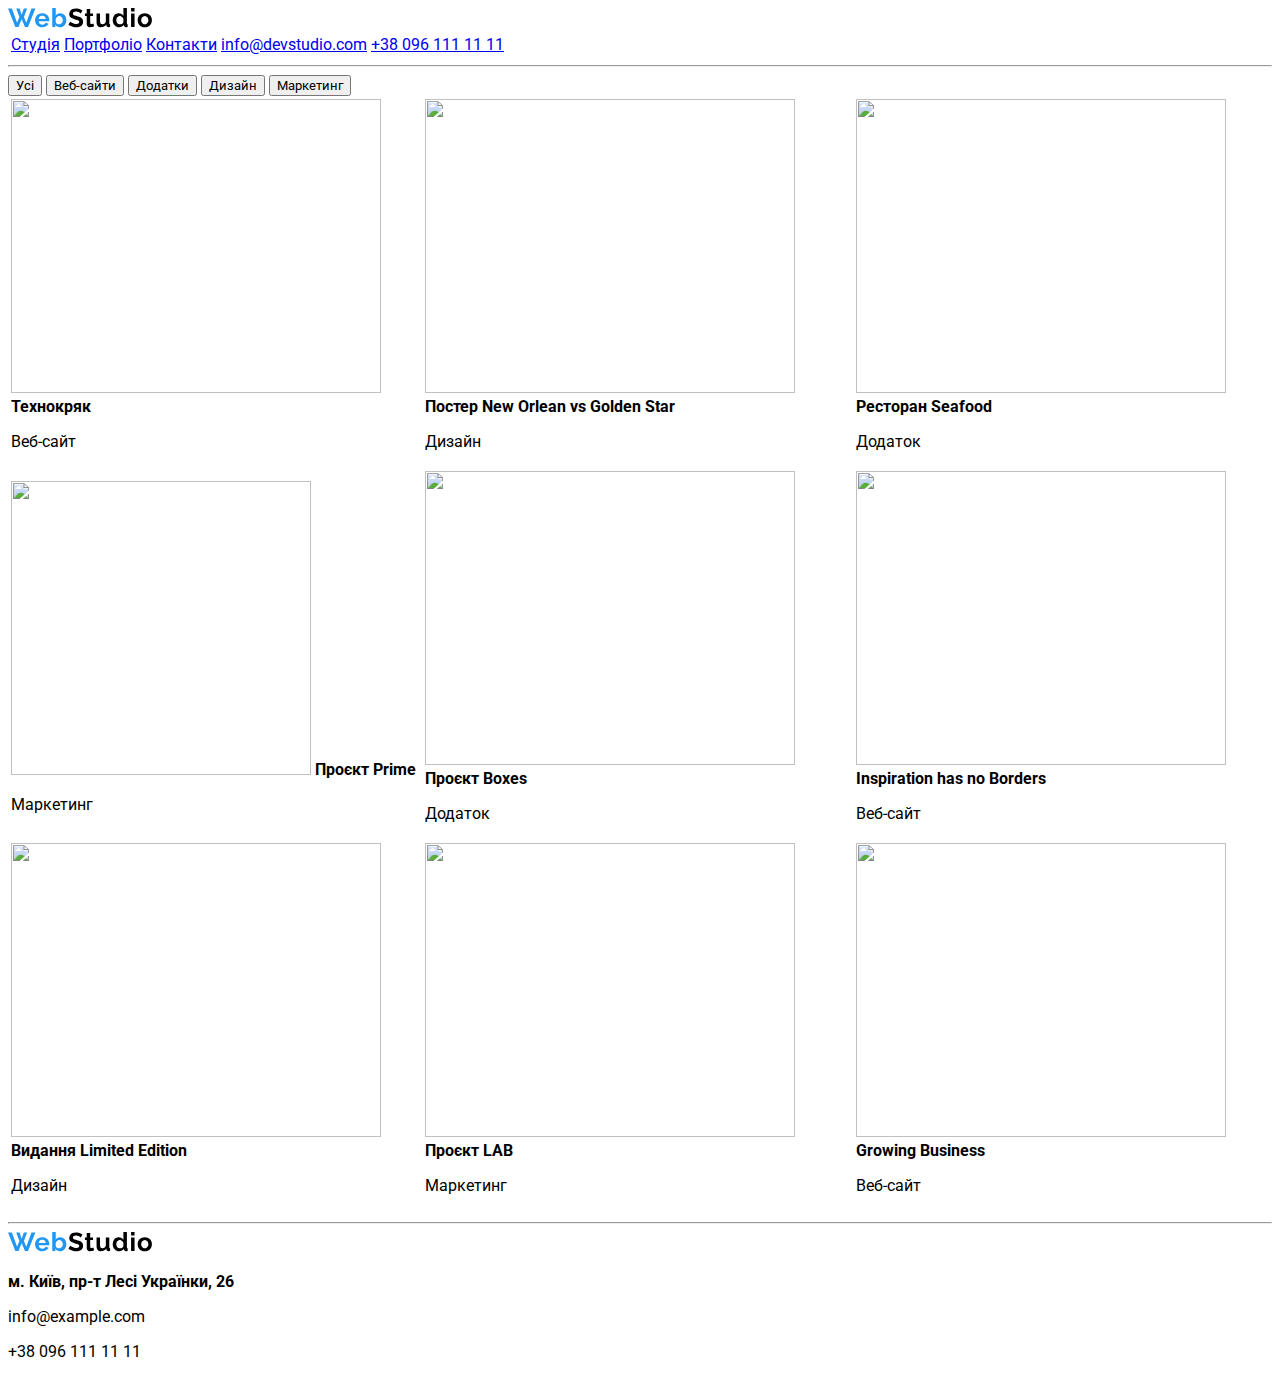
==== portfolio.html @ 44b2e714 ".." ====
<!DOCTYPE html>
<html lang="en">
<head>
    <meta charset="UTF-8">
    <meta name="viewport" content="width=device-width, initial-scale=1.0">
    <title>Document</title>
    <link rel="stylesheet" href="style.css">
    <link rel="preconnect" href="https://fonts.googleapis.com">
    <link rel="preconnect" href="https://fonts.gstatic.com" crossorigin>
    <link href="https://fonts.googleapis.com/css2?family=Roboto:ital,wght@0,500;0,700;1,400&display=swap" rel="stylesheet">
</head>
<body>
    <header>
        <svg width="144" height="20" viewBox="0 0 144 20" fill="none" xmlns="http://www.w3.org/2000/svg">
          <path d="M8.242 0.592H11.57L13.676 6.702L15.808 0.592H19.11L15.938 8.99L18.278 14.866L23.504 0.539999H27.404L20.02 19H16.926L13.676 11.252L10.452 19H7.358L0 0.539999H3.848L9.1 14.866L11.388 8.99L8.242 0.592ZM34.227 19.26C33.135 19.26 32.147 19.078 31.263 18.714C30.379 18.3327 29.625 17.8213 29.001 17.18C28.377 16.5213 27.8916 15.776 27.545 14.944C27.2156 14.0947 27.051 13.202 27.051 12.266C27.051 10.966 27.337 9.77867 27.909 8.704C28.4983 7.62933 29.3303 6.77133 30.405 6.13C31.497 5.47133 32.7796 5.142 34.253 5.142C35.7436 5.142 37.0176 5.47133 38.075 6.13C39.1323 6.77133 39.9383 7.62933 40.493 8.704C41.065 9.76133 41.351 10.9053 41.351 12.136C41.351 12.344 41.3423 12.5607 41.325 12.786C41.3076 12.994 41.2903 13.1673 41.273 13.306H30.743C30.8123 13.9993 31.0116 14.606 31.341 15.126C31.6876 15.646 32.121 16.0447 32.641 16.322C33.1783 16.582 33.7503 16.712 34.357 16.712C35.0503 16.712 35.7003 16.5473 36.307 16.218C36.931 15.8713 37.3556 15.4207 37.581 14.866L40.571 15.698C40.2416 16.3913 39.765 17.0067 39.141 17.544C38.5343 18.0813 37.815 18.506 36.983 18.818C36.151 19.1127 35.2323 19.26 34.227 19.26ZM30.665 11.096H37.789C37.7196 10.4027 37.5203 9.80467 37.191 9.302C36.879 8.782 36.463 8.38333 35.943 8.106C35.423 7.81133 34.8423 7.664 34.201 7.664C33.577 7.664 33.005 7.81133 32.485 8.106C31.9823 8.38333 31.5663 8.782 31.237 9.302C30.925 9.80467 30.7343 10.4027 30.665 11.096ZM52.0014 19.26C50.9614 19.26 50.0341 19.026 49.2194 18.558C48.4048 18.09 47.7634 17.4487 47.2954 16.634V19H44.2534V0.0199995H47.7374V7.768C48.2228 6.95333 48.8554 6.312 49.6354 5.844C50.4328 5.376 51.3601 5.142 52.4174 5.142C53.3014 5.142 54.1074 5.33267 54.8354 5.714C55.5634 6.078 56.1874 6.58933 56.7074 7.248C57.2448 7.90667 57.6521 8.66067 57.9294 9.51C58.2241 10.3593 58.3714 11.2693 58.3714 12.24C58.3714 13.2107 58.2068 14.1207 57.8774 14.97C57.5654 15.8193 57.1234 16.5733 56.5514 17.232C55.9794 17.8733 55.3034 18.376 54.5234 18.74C53.7608 19.0867 52.9201 19.26 52.0014 19.26ZM51.0394 16.296C51.5941 16.296 52.0968 16.192 52.5474 15.984C53.0154 15.7587 53.4141 15.464 53.7434 15.1C54.0901 14.736 54.3501 14.3113 54.5234 13.826C54.7141 13.3233 54.8094 12.8033 54.8094 12.266C54.8094 11.5207 54.6534 10.836 54.3414 10.212C54.0468 9.57067 53.6308 9.05933 53.0934 8.678C52.5734 8.29667 51.9581 8.106 51.2474 8.106C50.7448 8.106 50.2594 8.22733 49.7914 8.47C49.3408 8.69533 48.9334 9.00733 48.5694 9.406C48.2228 9.80467 47.9454 10.2553 47.7374 10.758V14.008C47.8414 14.3547 48.0061 14.6667 48.2314 14.944C48.4741 15.2213 48.7514 15.464 49.0634 15.672C49.3754 15.8627 49.6961 16.0187 50.0254 16.14C50.3721 16.244 50.7101 16.296 51.0394 16.296Z" fill="#2196F3"/>
          <path d="M72.8479 5.376C72.7266 5.25467 72.5013 5.09 72.1719 4.882C71.8599 4.674 71.4699 4.47467 71.0019 4.284C70.5513 4.09333 70.0573 3.92867 69.5199 3.79C68.9826 3.634 68.4366 3.556 67.8819 3.556C66.9113 3.556 66.1746 3.738 65.6719 4.102C65.1866 4.466 64.9439 4.97733 64.9439 5.636C64.9439 6.13867 65.0999 6.53733 65.4119 6.832C65.7239 7.12667 66.1919 7.378 66.8159 7.586C67.4399 7.794 68.2199 8.01933 69.1559 8.262C70.3693 8.55667 71.4179 8.92067 72.3019 9.354C73.2033 9.77 73.8879 10.3247 74.3559 11.018C74.8413 11.694 75.0839 12.5953 75.0839 13.722C75.0839 14.71 74.9019 15.5593 74.5379 16.27C74.1739 16.9633 73.6713 17.5267 73.0299 17.96C72.3886 18.3933 71.6606 18.714 70.8459 18.922C70.0313 19.1127 69.1646 19.208 68.2459 19.208C67.3273 19.208 66.4086 19.1127 65.4899 18.922C64.5713 18.7313 63.6873 18.4627 62.8379 18.116C61.9886 17.752 61.2086 17.3187 60.4979 16.816L62.0839 13.722C62.2399 13.878 62.5173 14.086 62.9159 14.346C63.3146 14.5887 63.7999 14.84 64.3719 15.1C64.9439 15.3427 65.5679 15.5507 66.2439 15.724C66.9199 15.8973 67.6046 15.984 68.2979 15.984C69.2686 15.984 70.0053 15.8193 70.5079 15.49C71.0106 15.1607 71.2619 14.6927 71.2619 14.086C71.2619 13.5313 71.0626 13.098 70.6639 12.786C70.2653 12.474 69.7106 12.2053 68.9999 11.98C68.2893 11.7373 67.4486 11.4773 66.4779 11.2C65.3166 10.8707 64.3459 10.5067 63.5659 10.108C62.7859 9.692 62.2053 9.172 61.8239 8.548C61.4426 7.924 61.2519 7.144 61.2519 6.208C61.2519 4.94267 61.5466 3.88533 62.1359 3.036C62.7426 2.16933 63.5573 1.51933 64.5799 1.086C65.6026 0.635333 66.7379 0.409999 67.9859 0.409999C68.8526 0.409999 69.6673 0.505332 70.4299 0.695999C71.2099 0.886666 71.9379 1.138 72.6139 1.45C73.2899 1.762 73.8966 2.1 74.4339 2.464L72.8479 5.376ZM86.0966 18.298C85.8019 18.4193 85.4466 18.558 85.0306 18.714C84.6146 18.87 84.1639 18.9913 83.6786 19.078C83.2106 19.182 82.7339 19.234 82.2486 19.234C81.6072 19.234 81.0179 19.1213 80.4806 18.896C79.9432 18.6707 79.5099 18.3153 79.1806 17.83C78.8686 17.3273 78.7126 16.6773 78.7126 15.88V8.054H76.9186V5.376H78.7126V0.956H82.1966V5.376H85.0566V8.054H82.1966V14.71C82.2139 15.178 82.3439 15.516 82.5866 15.724C82.8292 15.932 83.1326 16.036 83.4966 16.036C83.8606 16.036 84.2159 15.9753 84.5626 15.854C84.9092 15.7327 85.1866 15.6287 85.3946 15.542L86.0966 18.298ZM88.5611 13.904V5.376H92.0451V13.15C92.0451 14.19 92.2357 14.9787 92.6171 15.516C92.9984 16.036 93.5617 16.296 94.3071 16.296C94.7577 16.296 95.1997 16.2093 95.6331 16.036C96.0837 15.8453 96.4911 15.568 96.8551 15.204C97.2364 14.84 97.5571 14.3807 97.8171 13.826V5.376H101.301V15.1C101.301 15.464 101.362 15.724 101.483 15.88C101.622 16.036 101.838 16.1313 102.133 16.166V19C101.786 19.052 101.492 19.0867 101.249 19.104C101.024 19.1387 100.816 19.156 100.625 19.156C100.001 19.156 99.4897 19.0173 99.0911 18.74C98.7097 18.4453 98.4844 18.0467 98.4151 17.544L98.3371 16.452C97.7304 17.3707 96.9504 18.0727 95.9971 18.558C95.0437 19.026 93.9951 19.26 92.8511 19.26C91.4471 19.26 90.3811 18.8093 89.6531 17.908C88.9251 16.9893 88.5611 15.6547 88.5611 13.904ZM104.711 12.188C104.711 10.8707 104.971 9.68333 105.491 8.626C106.011 7.55133 106.731 6.702 107.649 6.078C108.568 5.454 109.617 5.142 110.795 5.142C111.801 5.142 112.702 5.39333 113.499 5.896C114.314 6.38133 114.947 7.00533 115.397 7.768V0.0199995H118.881V15.1C118.881 15.464 118.942 15.724 119.063 15.88C119.185 16.036 119.393 16.1313 119.687 16.166V19C119.081 19.1213 118.587 19.182 118.205 19.182C117.581 19.182 117.061 19.026 116.645 18.714C116.247 18.402 116.021 17.9947 115.969 17.492L115.917 16.634C115.415 17.4833 114.73 18.1333 113.863 18.584C113.014 19.0347 112.121 19.26 111.185 19.26C110.249 19.26 109.383 19.078 108.585 18.714C107.805 18.35 107.121 17.8473 106.531 17.206C105.959 16.5647 105.509 15.8193 105.179 14.97C104.867 14.1033 104.711 13.176 104.711 12.188ZM115.397 14.008V10.758C115.224 10.2553 114.947 9.80467 114.565 9.406C114.184 9.00733 113.759 8.69533 113.291 8.47C112.823 8.22733 112.355 8.106 111.887 8.106C111.35 8.106 110.865 8.21867 110.431 8.444C109.998 8.66933 109.617 8.97267 109.287 9.354C108.975 9.73533 108.733 10.1773 108.559 10.68C108.403 11.1827 108.325 11.7113 108.325 12.266C108.325 12.8207 108.412 13.3493 108.585 13.852C108.776 14.3373 109.045 14.762 109.391 15.126C109.738 15.49 110.137 15.776 110.587 15.984C111.055 16.192 111.558 16.296 112.095 16.296C112.425 16.296 112.754 16.244 113.083 16.14C113.43 16.0187 113.751 15.8627 114.045 15.672C114.357 15.464 114.626 15.2213 114.851 14.944C115.094 14.6493 115.276 14.3373 115.397 14.008ZM123.081 19V5.376H126.565V19H123.081ZM123.081 3.478V0.0199995H126.565V3.478H123.081ZM136.78 19.26C135.671 19.26 134.674 19.078 133.79 18.714C132.906 18.3327 132.152 17.8127 131.528 17.154C130.921 16.4953 130.453 15.7413 130.124 14.892C129.795 14.0427 129.63 13.15 129.63 12.214C129.63 11.2607 129.795 10.3593 130.124 9.51C130.453 8.66067 130.921 7.90667 131.528 7.248C132.152 6.58933 132.906 6.078 133.79 5.714C134.674 5.33267 135.671 5.142 136.78 5.142C137.889 5.142 138.877 5.33267 139.744 5.714C140.628 6.078 141.382 6.58933 142.006 7.248C142.63 7.90667 143.098 8.66067 143.41 9.51C143.739 10.3593 143.904 11.2607 143.904 12.214C143.904 13.15 143.739 14.0427 143.41 14.892C143.098 15.7413 142.63 16.4953 142.006 17.154C141.399 17.8127 140.654 18.3327 139.77 18.714C138.886 19.078 137.889 19.26 136.78 19.26ZM133.218 12.214C133.218 13.0113 133.374 13.722 133.686 14.346C133.998 14.9527 134.423 15.4293 134.96 15.776C135.497 16.1227 136.104 16.296 136.78 16.296C137.439 16.296 138.037 16.1227 138.574 15.776C139.111 15.412 139.536 14.9267 139.848 14.32C140.177 13.696 140.342 12.9853 140.342 12.188C140.342 11.408 140.177 10.706 139.848 10.082C139.536 9.458 139.111 8.97267 138.574 8.626C138.037 8.27933 137.439 8.106 136.78 8.106C136.104 8.106 135.497 8.288 134.96 8.652C134.423 8.99867 133.998 9.484 133.686 10.108C133.374 10.7147 133.218 11.4167 133.218 12.214Z" fill="black"/>
          </svg>
        <nav>
          <table>
            <tr>
              <td>
          <a href="/index.html">Студія</a>
        </td>
        <td>
          <a href="#">Портфоліо</a>
        </td>
        <td>
          <a href="#">Контакти</a>
        </td>
        <td>
            <a href="#">info@devstudio.com</a>
        </td>
        <td>
            <a href="#">+38 096 111 11 11</a>
        </td>
        </tr>
          </table>
          <hr>
      </nav>
    </header>
    <main>
        <section>
            <button>Усі</button>
            <button>Веб-сайти</button>
            <button>Додатки</button>
            <button>Дизайн</button>
            <button>Маркетинг</button>
        </section>
        <section>
            <table>
                <tr>
                    <td>
            <img src="/Photos/img (4).jpg" width="370" height="294">
            <h7><b>Технокряк</b></h7>
            <p>Веб-сайт</p>
        </td>
        <td>
            <img src="/Photos/img (5).jpg"  width="370" height="294">
            <h7><b>Постер New Orlean vs Golden Star</b></h7>
            <p>Дизайн</p>
        </td>
        <td>
            <img src="/Photos/img (6).jpg"  width="370" height="294">
            <h7><b>Ресторан Seafood</b></h7>
            <p>Додаток</p>
        </td>
        </tr>
        <tr>
            <td>
    <img src="/Photos/img (7).jpg"  width="300  " height="294">
    <h7><b>Проєкт Prime </b></h7>
            <p>Маркетинг</p>
</td>
<td>
    <img src="/Photos/img (8).jpg"  width="370" height="294">
    <h7>
        <b>Проєкт Boxes</b>
    </h7>
            <p>Додаток</p>
</td>
<td>
    <img src="/Photos/img (9).jpg"  width="370" height="294">
    <h7>
        <b>Inspiration has no Borders</b>
    </h7>
    <p>Веб-сайт</p>
</td>
</tr>
<tr>
    <td>
<img src="/Photos/img (10).jpg"  width="370  " height="294">
<h7><b>Видання Limited Edition </b></h7>
    <p>Дизайн</p>
</td>
<td>
<img src="/Photos/img (11).jpg"  width="370" height="294">
<h7><b>Проєкт LAB</b></h7>
    <p>Маркетинг</p>
</td>
<td>
<img src="/Photos/img (12).jpg"  width="370" height="294">
<h7><b>Growing Business</b></h7>
<p>Веб-сайт</p>
</td>
</tr>
        </table>
        </section>
        <hr>
        <footer>
            <svg width="144" height="20" viewBox="0 0 144 20" fill="none" xmlns="http://www.w3.org/2000/svg">
                <path d="M8.242 0.592H11.57L13.676 6.702L15.808 0.592H19.11L15.938 8.99L18.278 14.866L23.504 0.539999H27.404L20.02 19H16.926L13.676 11.252L10.452 19H7.358L0 0.539999H3.848L9.1 14.866L11.388 8.99L8.242 0.592ZM34.227 19.26C33.135 19.26 32.147 19.078 31.263 18.714C30.379 18.3327 29.625 17.8213 29.001 17.18C28.377 16.5213 27.8916 15.776 27.545 14.944C27.2156 14.0947 27.051 13.202 27.051 12.266C27.051 10.966 27.337 9.77867 27.909 8.704C28.4983 7.62933 29.3303 6.77133 30.405 6.13C31.497 5.47133 32.7796 5.142 34.253 5.142C35.7436 5.142 37.0176 5.47133 38.075 6.13C39.1323 6.77133 39.9383 7.62933 40.493 8.704C41.065 9.76133 41.351 10.9053 41.351 12.136C41.351 12.344 41.3423 12.5607 41.325 12.786C41.3076 12.994 41.2903 13.1673 41.273 13.306H30.743C30.8123 13.9993 31.0116 14.606 31.341 15.126C31.6876 15.646 32.121 16.0447 32.641 16.322C33.1783 16.582 33.7503 16.712 34.357 16.712C35.0503 16.712 35.7003 16.5473 36.307 16.218C36.931 15.8713 37.3556 15.4207 37.581 14.866L40.571 15.698C40.2416 16.3913 39.765 17.0067 39.141 17.544C38.5343 18.0813 37.815 18.506 36.983 18.818C36.151 19.1127 35.2323 19.26 34.227 19.26ZM30.665 11.096H37.789C37.7196 10.4027 37.5203 9.80467 37.191 9.302C36.879 8.782 36.463 8.38333 35.943 8.106C35.423 7.81133 34.8423 7.664 34.201 7.664C33.577 7.664 33.005 7.81133 32.485 8.106C31.9823 8.38333 31.5663 8.782 31.237 9.302C30.925 9.80467 30.7343 10.4027 30.665 11.096ZM52.0014 19.26C50.9614 19.26 50.0341 19.026 49.2194 18.558C48.4048 18.09 47.7634 17.4487 47.2954 16.634V19H44.2534V0.0199995H47.7374V7.768C48.2228 6.95333 48.8554 6.312 49.6354 5.844C50.4328 5.376 51.3601 5.142 52.4174 5.142C53.3014 5.142 54.1074 5.33267 54.8354 5.714C55.5634 6.078 56.1874 6.58933 56.7074 7.248C57.2448 7.90667 57.6521 8.66067 57.9294 9.51C58.2241 10.3593 58.3714 11.2693 58.3714 12.24C58.3714 13.2107 58.2068 14.1207 57.8774 14.97C57.5654 15.8193 57.1234 16.5733 56.5514 17.232C55.9794 17.8733 55.3034 18.376 54.5234 18.74C53.7608 19.0867 52.9201 19.26 52.0014 19.26ZM51.0394 16.296C51.5941 16.296 52.0968 16.192 52.5474 15.984C53.0154 15.7587 53.4141 15.464 53.7434 15.1C54.0901 14.736 54.3501 14.3113 54.5234 13.826C54.7141 13.3233 54.8094 12.8033 54.8094 12.266C54.8094 11.5207 54.6534 10.836 54.3414 10.212C54.0468 9.57067 53.6308 9.05933 53.0934 8.678C52.5734 8.29667 51.9581 8.106 51.2474 8.106C50.7448 8.106 50.2594 8.22733 49.7914 8.47C49.3408 8.69533 48.9334 9.00733 48.5694 9.406C48.2228 9.80467 47.9454 10.2553 47.7374 10.758V14.008C47.8414 14.3547 48.0061 14.6667 48.2314 14.944C48.4741 15.2213 48.7514 15.464 49.0634 15.672C49.3754 15.8627 49.6961 16.0187 50.0254 16.14C50.3721 16.244 50.7101 16.296 51.0394 16.296Z" fill="#2196F3"/>
                <path d="M72.8479 5.376C72.7266 5.25467 72.5013 5.09 72.1719 4.882C71.8599 4.674 71.4699 4.47467 71.0019 4.284C70.5513 4.09333 70.0573 3.92867 69.5199 3.79C68.9826 3.634 68.4366 3.556 67.8819 3.556C66.9113 3.556 66.1746 3.738 65.6719 4.102C65.1866 4.466 64.9439 4.97733 64.9439 5.636C64.9439 6.13867 65.0999 6.53733 65.4119 6.832C65.7239 7.12667 66.1919 7.378 66.8159 7.586C67.4399 7.794 68.2199 8.01933 69.1559 8.262C70.3693 8.55667 71.4179 8.92067 72.3019 9.354C73.2033 9.77 73.8879 10.3247 74.3559 11.018C74.8413 11.694 75.0839 12.5953 75.0839 13.722C75.0839 14.71 74.9019 15.5593 74.5379 16.27C74.1739 16.9633 73.6713 17.5267 73.0299 17.96C72.3886 18.3933 71.6606 18.714 70.8459 18.922C70.0313 19.1127 69.1646 19.208 68.2459 19.208C67.3273 19.208 66.4086 19.1127 65.4899 18.922C64.5713 18.7313 63.6873 18.4627 62.8379 18.116C61.9886 17.752 61.2086 17.3187 60.4979 16.816L62.0839 13.722C62.2399 13.878 62.5173 14.086 62.9159 14.346C63.3146 14.5887 63.7999 14.84 64.3719 15.1C64.9439 15.3427 65.5679 15.5507 66.2439 15.724C66.9199 15.8973 67.6046 15.984 68.2979 15.984C69.2686 15.984 70.0053 15.8193 70.5079 15.49C71.0106 15.1607 71.2619 14.6927 71.2619 14.086C71.2619 13.5313 71.0626 13.098 70.6639 12.786C70.2653 12.474 69.7106 12.2053 68.9999 11.98C68.2893 11.7373 67.4486 11.4773 66.4779 11.2C65.3166 10.8707 64.3459 10.5067 63.5659 10.108C62.7859 9.692 62.2053 9.172 61.8239 8.548C61.4426 7.924 61.2519 7.144 61.2519 6.208C61.2519 4.94267 61.5466 3.88533 62.1359 3.036C62.7426 2.16933 63.5573 1.51933 64.5799 1.086C65.6026 0.635333 66.7379 0.409999 67.9859 0.409999C68.8526 0.409999 69.6673 0.505332 70.4299 0.695999C71.2099 0.886666 71.9379 1.138 72.6139 1.45C73.2899 1.762 73.8966 2.1 74.4339 2.464L72.8479 5.376ZM86.0966 18.298C85.8019 18.4193 85.4466 18.558 85.0306 18.714C84.6146 18.87 84.1639 18.9913 83.6786 19.078C83.2106 19.182 82.7339 19.234 82.2486 19.234C81.6072 19.234 81.0179 19.1213 80.4806 18.896C79.9432 18.6707 79.5099 18.3153 79.1806 17.83C78.8686 17.3273 78.7126 16.6773 78.7126 15.88V8.054H76.9186V5.376H78.7126V0.956H82.1966V5.376H85.0566V8.054H82.1966V14.71C82.2139 15.178 82.3439 15.516 82.5866 15.724C82.8292 15.932 83.1326 16.036 83.4966 16.036C83.8606 16.036 84.2159 15.9753 84.5626 15.854C84.9092 15.7327 85.1866 15.6287 85.3946 15.542L86.0966 18.298ZM88.5611 13.904V5.376H92.0451V13.15C92.0451 14.19 92.2357 14.9787 92.6171 15.516C92.9984 16.036 93.5617 16.296 94.3071 16.296C94.7577 16.296 95.1997 16.2093 95.6331 16.036C96.0837 15.8453 96.4911 15.568 96.8551 15.204C97.2364 14.84 97.5571 14.3807 97.8171 13.826V5.376H101.301V15.1C101.301 15.464 101.362 15.724 101.483 15.88C101.622 16.036 101.838 16.1313 102.133 16.166V19C101.786 19.052 101.492 19.0867 101.249 19.104C101.024 19.1387 100.816 19.156 100.625 19.156C100.001 19.156 99.4897 19.0173 99.0911 18.74C98.7097 18.4453 98.4844 18.0467 98.4151 17.544L98.3371 16.452C97.7304 17.3707 96.9504 18.0727 95.9971 18.558C95.0437 19.026 93.9951 19.26 92.8511 19.26C91.4471 19.26 90.3811 18.8093 89.6531 17.908C88.9251 16.9893 88.5611 15.6547 88.5611 13.904ZM104.711 12.188C104.711 10.8707 104.971 9.68333 105.491 8.626C106.011 7.55133 106.731 6.702 107.649 6.078C108.568 5.454 109.617 5.142 110.795 5.142C111.801 5.142 112.702 5.39333 113.499 5.896C114.314 6.38133 114.947 7.00533 115.397 7.768V0.0199995H118.881V15.1C118.881 15.464 118.942 15.724 119.063 15.88C119.185 16.036 119.393 16.1313 119.687 16.166V19C119.081 19.1213 118.587 19.182 118.205 19.182C117.581 19.182 117.061 19.026 116.645 18.714C116.247 18.402 116.021 17.9947 115.969 17.492L115.917 16.634C115.415 17.4833 114.73 18.1333 113.863 18.584C113.014 19.0347 112.121 19.26 111.185 19.26C110.249 19.26 109.383 19.078 108.585 18.714C107.805 18.35 107.121 17.8473 106.531 17.206C105.959 16.5647 105.509 15.8193 105.179 14.97C104.867 14.1033 104.711 13.176 104.711 12.188ZM115.397 14.008V10.758C115.224 10.2553 114.947 9.80467 114.565 9.406C114.184 9.00733 113.759 8.69533 113.291 8.47C112.823 8.22733 112.355 8.106 111.887 8.106C111.35 8.106 110.865 8.21867 110.431 8.444C109.998 8.66933 109.617 8.97267 109.287 9.354C108.975 9.73533 108.733 10.1773 108.559 10.68C108.403 11.1827 108.325 11.7113 108.325 12.266C108.325 12.8207 108.412 13.3493 108.585 13.852C108.776 14.3373 109.045 14.762 109.391 15.126C109.738 15.49 110.137 15.776 110.587 15.984C111.055 16.192 111.558 16.296 112.095 16.296C112.425 16.296 112.754 16.244 113.083 16.14C113.43 16.0187 113.751 15.8627 114.045 15.672C114.357 15.464 114.626 15.2213 114.851 14.944C115.094 14.6493 115.276 14.3373 115.397 14.008ZM123.081 19V5.376H126.565V19H123.081ZM123.081 3.478V0.0199995H126.565V3.478H123.081ZM136.78 19.26C135.671 19.26 134.674 19.078 133.79 18.714C132.906 18.3327 132.152 17.8127 131.528 17.154C130.921 16.4953 130.453 15.7413 130.124 14.892C129.795 14.0427 129.63 13.15 129.63 12.214C129.63 11.2607 129.795 10.3593 130.124 9.51C130.453 8.66067 130.921 7.90667 131.528 7.248C132.152 6.58933 132.906 6.078 133.79 5.714C134.674 5.33267 135.671 5.142 136.78 5.142C137.889 5.142 138.877 5.33267 139.744 5.714C140.628 6.078 141.382 6.58933 142.006 7.248C142.63 7.90667 143.098 8.66067 143.41 9.51C143.739 10.3593 143.904 11.2607 143.904 12.214C143.904 13.15 143.739 14.0427 143.41 14.892C143.098 15.7413 142.63 16.4953 142.006 17.154C141.399 17.8127 140.654 18.3327 139.77 18.714C138.886 19.078 137.889 19.26 136.78 19.26ZM133.218 12.214C133.218 13.0113 133.374 13.722 133.686 14.346C133.998 14.9527 134.423 15.4293 134.96 15.776C135.497 16.1227 136.104 16.296 136.78 16.296C137.439 16.296 138.037 16.1227 138.574 15.776C139.111 15.412 139.536 14.9267 139.848 14.32C140.177 13.696 140.342 12.9853 140.342 12.188C140.342 11.408 140.177 10.706 139.848 10.082C139.536 9.458 139.111 8.97267 138.574 8.626C138.037 8.27933 137.439 8.106 136.78 8.106C136.104 8.106 135.497 8.288 134.96 8.652C134.423 8.99867 133.998 9.484 133.686 10.108C133.374 10.7147 133.218 11.4167 133.218 12.214Z" fill="black"/>
                </svg>
<p><b>м. Київ, пр-т Лесі Українки, 26</b></p>
<p>info@example.com</p>
<p>+38 096 111 11 11</p>
        </footer>
    </main>
</body>
</html>
---- style.css ----
*{
    font-family: "Roboto", sans-serif;
}
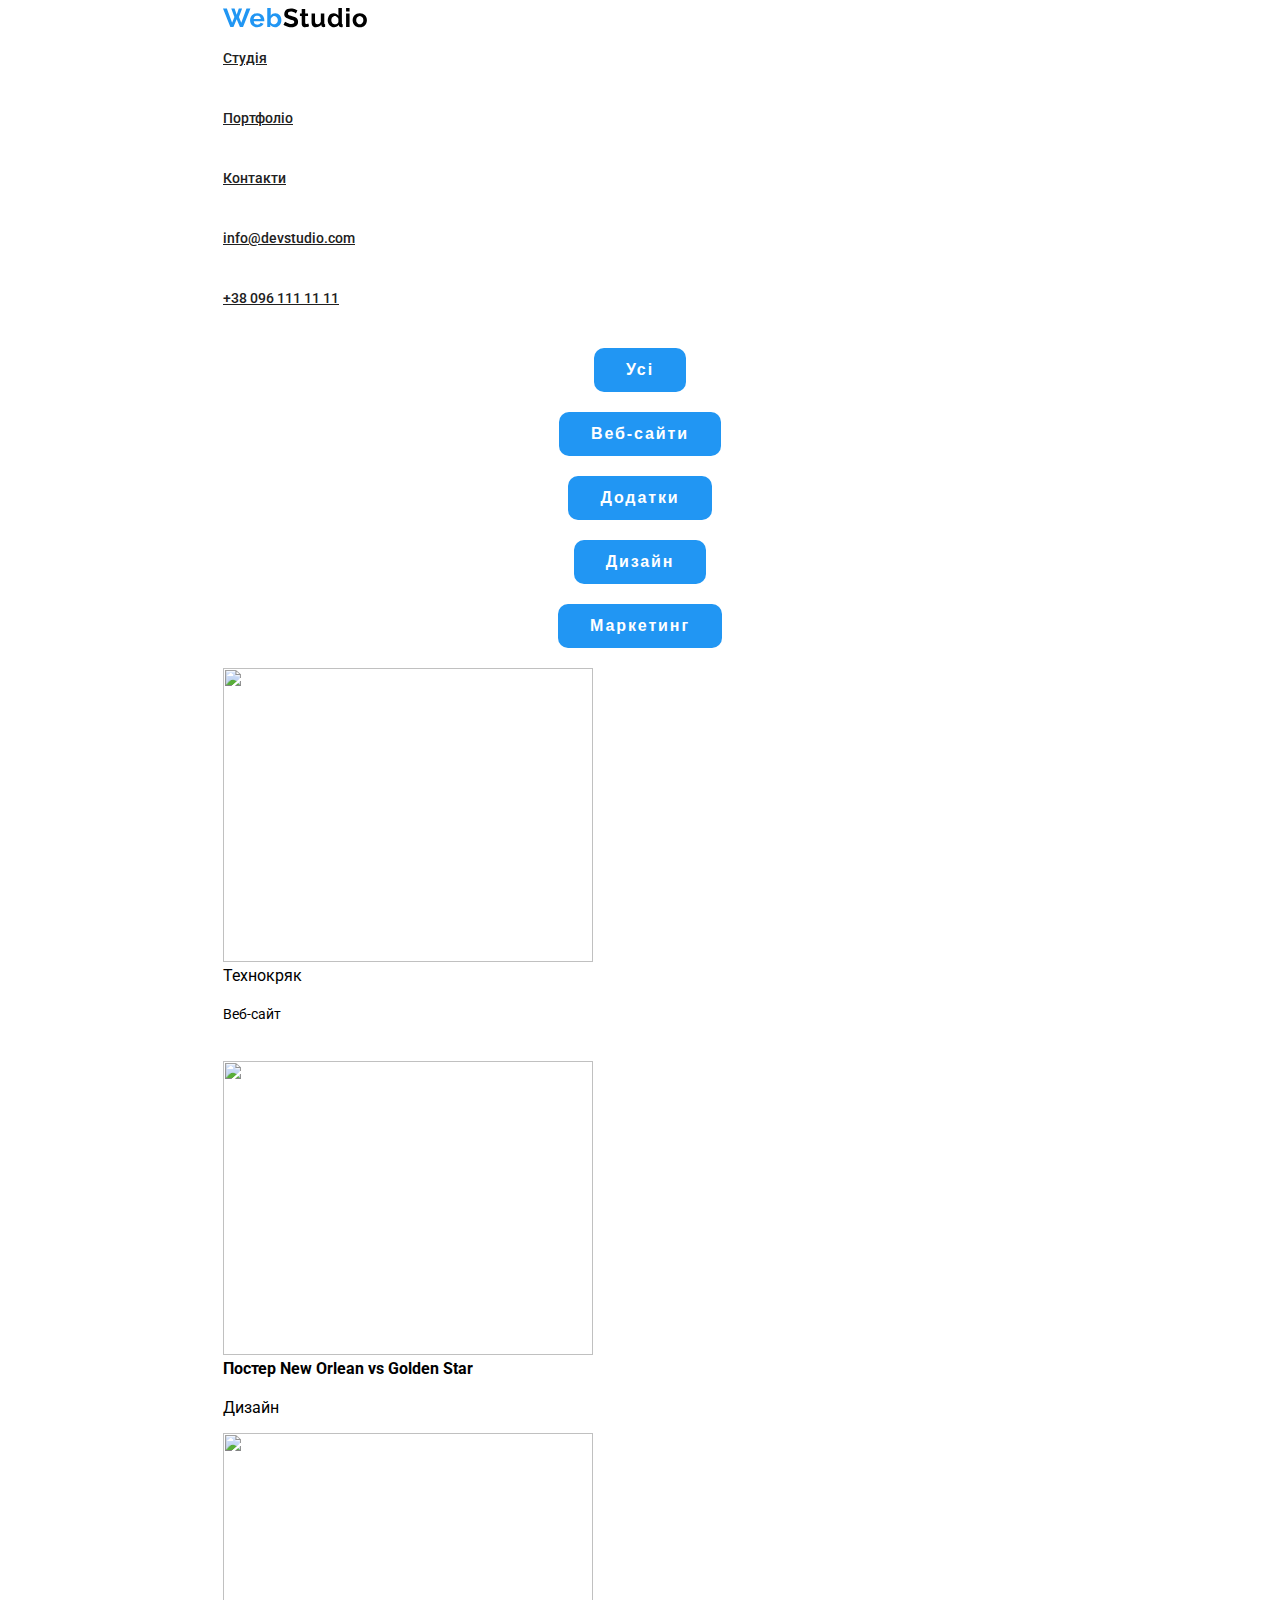
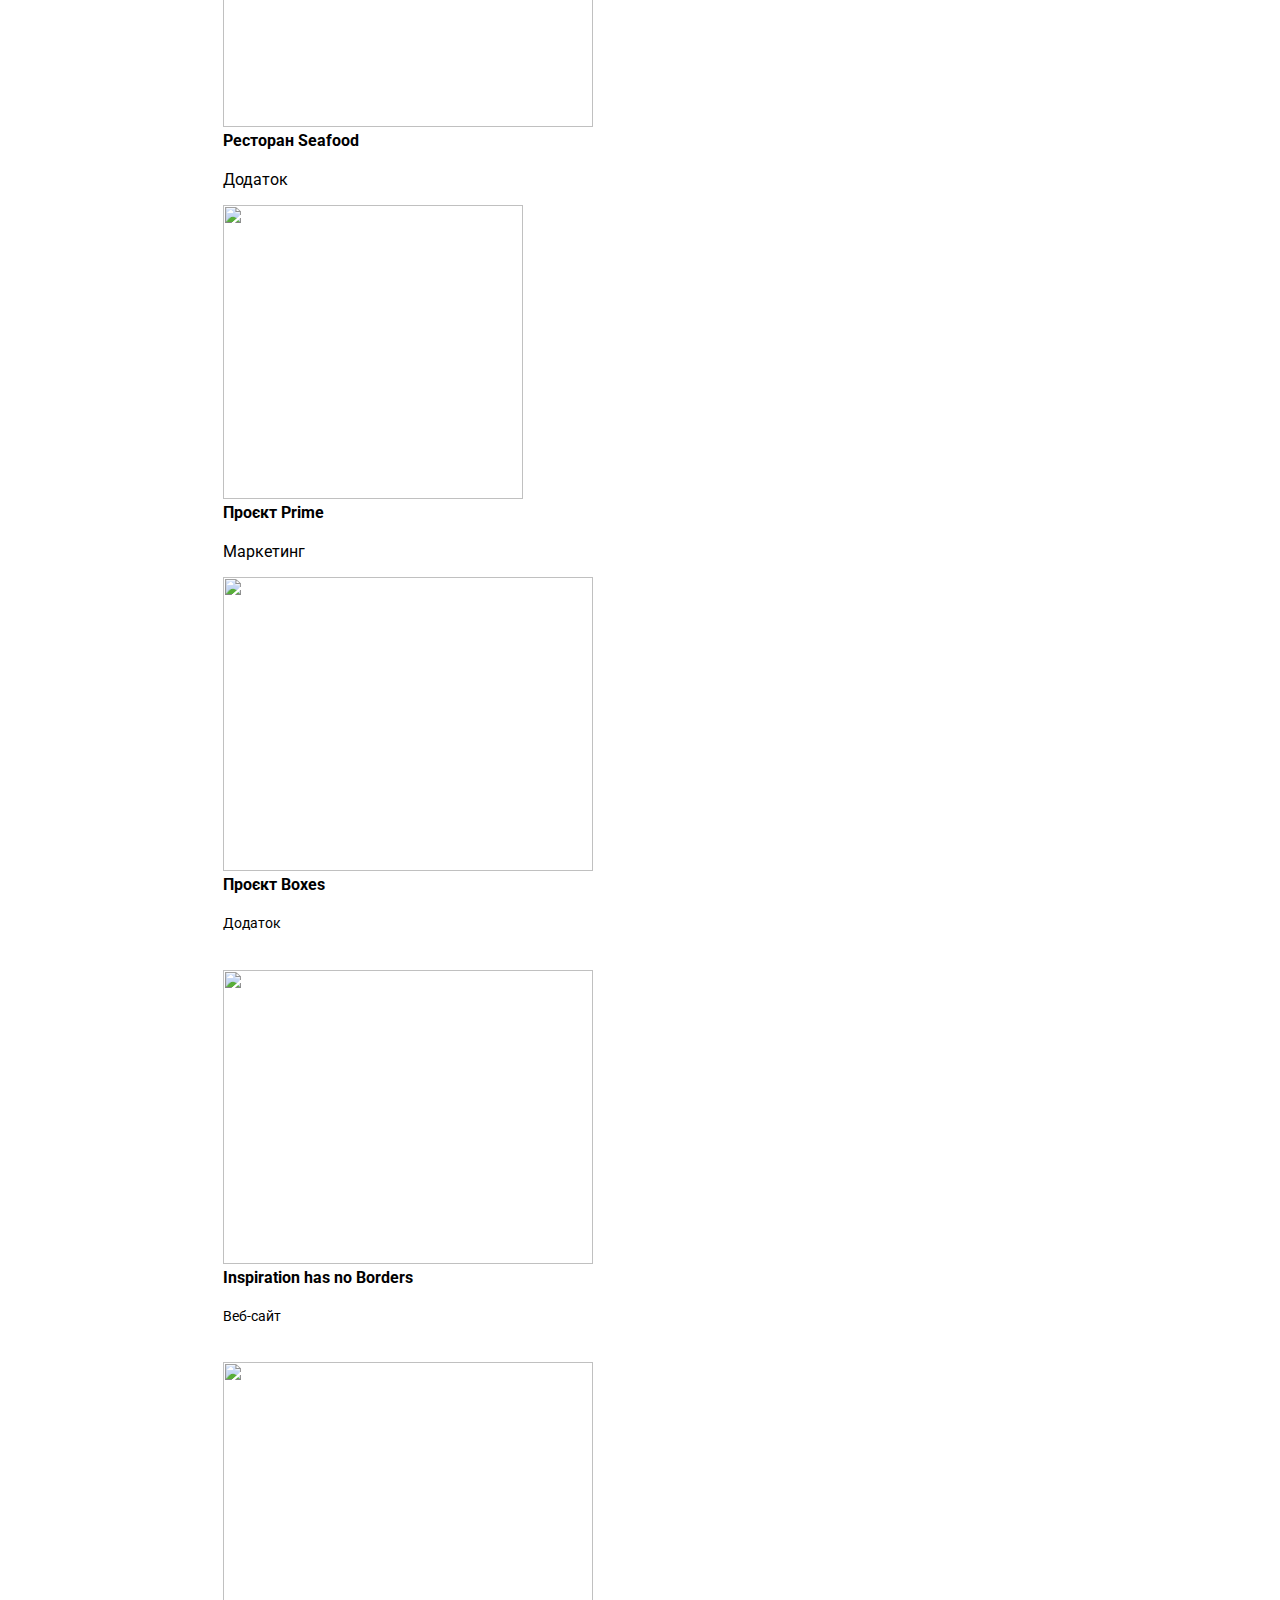
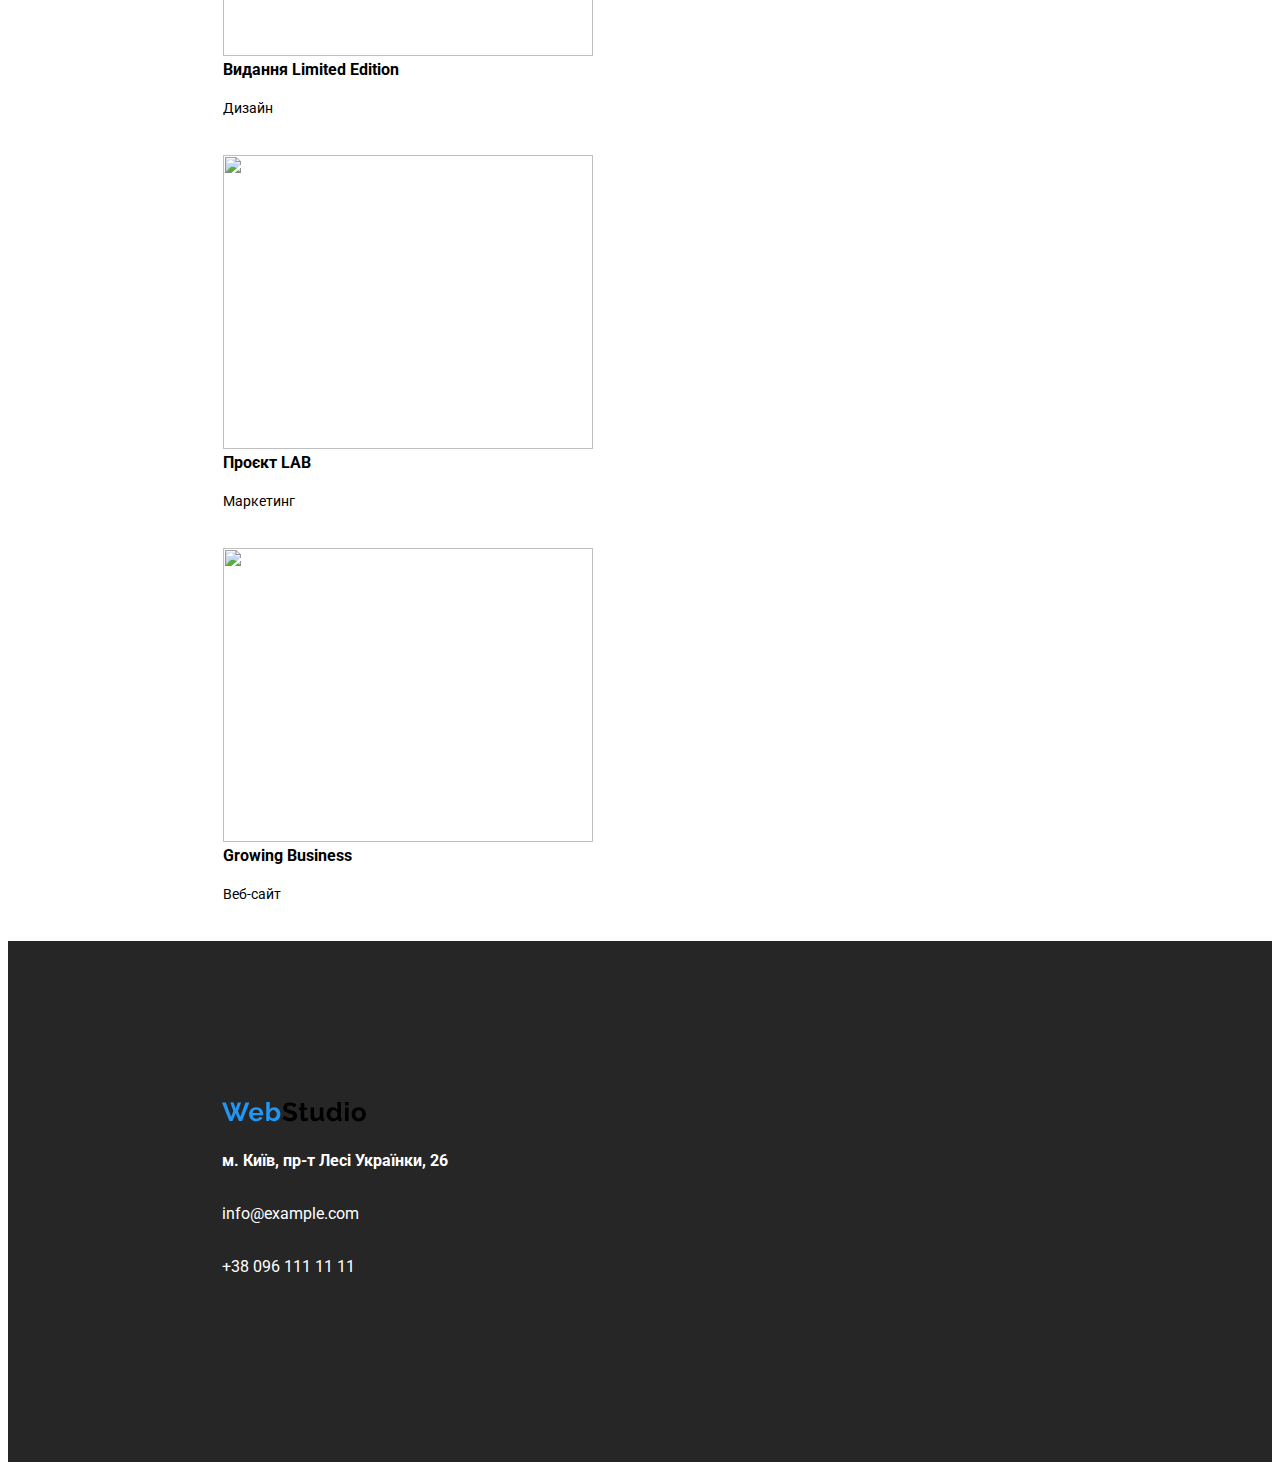
==== commit f25f155a: "..." ====
--- a/portfolio.html
+++ b/portfolio.html
@@ -1,120 +1,121 @@
 <!DOCTYPE html>
 <html lang="en">
+
 <head>
     <meta charset="UTF-8">
     <meta name="viewport" content="width=device-width, initial-scale=1.0">
     <title>Document</title>
-    <link rel="stylesheet" href="style.css">
+    <link rel="stylesheet" href="portfolio.css">
     <link rel="preconnect" href="https://fonts.googleapis.com">
     <link rel="preconnect" href="https://fonts.gstatic.com" crossorigin>
+        <!--Hормалізатор -->
+        <link rel="stylesheet" href="normalize.css">
+        <!--reset.css--> 
+        <link rel="stylesheet" href="reset.css">
     <link href="https://fonts.googleapis.com/css2?family=Roboto:ital,wght@0,500;0,700;1,400&display=swap" rel="stylesheet">
 </head>
 <body>
-    <header>
-        <svg width="144" height="20" viewBox="0 0 144 20" fill="none" xmlns="http://www.w3.org/2000/svg">
-          <path d="M8.242 0.592H11.57L13.676 6.702L15.808 0.592H19.11L15.938 8.99L18.278 14.866L23.504 0.539999H27.404L20.02 19H16.926L13.676 11.252L10.452 19H7.358L0 0.539999H3.848L9.1 14.866L11.388 8.99L8.242 0.592ZM34.227 19.26C33.135 19.26 32.147 19.078 31.263 18.714C30.379 18.3327 29.625 17.8213 29.001 17.18C28.377 16.5213 27.8916 15.776 27.545 14.944C27.2156 14.0947 27.051 13.202 27.051 12.266C27.051 10.966 27.337 9.77867 27.909 8.704C28.4983 7.62933 29.3303 6.77133 30.405 6.13C31.497 5.47133 32.7796 5.142 34.253 5.142C35.7436 5.142 37.0176 5.47133 38.075 6.13C39.1323 6.77133 39.9383 7.62933 40.493 8.704C41.065 9.76133 41.351 10.9053 41.351 12.136C41.351 12.344 41.3423 12.5607 41.325 12.786C41.3076 12.994 41.2903 13.1673 41.273 13.306H30.743C30.8123 13.9993 31.0116 14.606 31.341 15.126C31.6876 15.646 32.121 16.0447 32.641 16.322C33.1783 16.582 33.7503 16.712 34.357 16.712C35.0503 16.712 35.7003 16.5473 36.307 16.218C36.931 15.8713 37.3556 15.4207 37.581 14.866L40.571 15.698C40.2416 16.3913 39.765 17.0067 39.141 17.544C38.5343 18.0813 37.815 18.506 36.983 18.818C36.151 19.1127 35.2323 19.26 34.227 19.26ZM30.665 11.096H37.789C37.7196 10.4027 37.5203 9.80467 37.191 9.302C36.879 8.782 36.463 8.38333 35.943 8.106C35.423 7.81133 34.8423 7.664 34.201 7.664C33.577 7.664 33.005 7.81133 32.485 8.106C31.9823 8.38333 31.5663 8.782 31.237 9.302C30.925 9.80467 30.7343 10.4027 30.665 11.096ZM52.0014 19.26C50.9614 19.26 50.0341 19.026 49.2194 18.558C48.4048 18.09 47.7634 17.4487 47.2954 16.634V19H44.2534V0.0199995H47.7374V7.768C48.2228 6.95333 48.8554 6.312 49.6354 5.844C50.4328 5.376 51.3601 5.142 52.4174 5.142C53.3014 5.142 54.1074 5.33267 54.8354 5.714C55.5634 6.078 56.1874 6.58933 56.7074 7.248C57.2448 7.90667 57.6521 8.66067 57.9294 9.51C58.2241 10.3593 58.3714 11.2693 58.3714 12.24C58.3714 13.2107 58.2068 14.1207 57.8774 14.97C57.5654 15.8193 57.1234 16.5733 56.5514 17.232C55.9794 17.8733 55.3034 18.376 54.5234 18.74C53.7608 19.0867 52.9201 19.26 52.0014 19.26ZM51.0394 16.296C51.5941 16.296 52.0968 16.192 52.5474 15.984C53.0154 15.7587 53.4141 15.464 53.7434 15.1C54.0901 14.736 54.3501 14.3113 54.5234 13.826C54.7141 13.3233 54.8094 12.8033 54.8094 12.266C54.8094 11.5207 54.6534 10.836 54.3414 10.212C54.0468 9.57067 53.6308 9.05933 53.0934 8.678C52.5734 8.29667 51.9581 8.106 51.2474 8.106C50.7448 8.106 50.2594 8.22733 49.7914 8.47C49.3408 8.69533 48.9334 9.00733 48.5694 9.406C48.2228 9.80467 47.9454 10.2553 47.7374 10.758V14.008C47.8414 14.3547 48.0061 14.6667 48.2314 14.944C48.4741 15.2213 48.7514 15.464 49.0634 15.672C49.3754 15.8627 49.6961 16.0187 50.0254 16.14C50.3721 16.244 50.7101 16.296 51.0394 16.296Z" fill="#2196F3"/>
-          <path d="M72.8479 5.376C72.7266 5.25467 72.5013 5.09 72.1719 4.882C71.8599 4.674 71.4699 4.47467 71.0019 4.284C70.5513 4.09333 70.0573 3.92867 69.5199 3.79C68.9826 3.634 68.4366 3.556 67.8819 3.556C66.9113 3.556 66.1746 3.738 65.6719 4.102C65.1866 4.466 64.9439 4.97733 64.9439 5.636C64.9439 6.13867 65.0999 6.53733 65.4119 6.832C65.7239 7.12667 66.1919 7.378 66.8159 7.586C67.4399 7.794 68.2199 8.01933 69.1559 8.262C70.3693 8.55667 71.4179 8.92067 72.3019 9.354C73.2033 9.77 73.8879 10.3247 74.3559 11.018C74.8413 11.694 75.0839 12.5953 75.0839 13.722C75.0839 14.71 74.9019 15.5593 74.5379 16.27C74.1739 16.9633 73.6713 17.5267 73.0299 17.96C72.3886 18.3933 71.6606 18.714 70.8459 18.922C70.0313 19.1127 69.1646 19.208 68.2459 19.208C67.3273 19.208 66.4086 19.1127 65.4899 18.922C64.5713 18.7313 63.6873 18.4627 62.8379 18.116C61.9886 17.752 61.2086 17.3187 60.4979 16.816L62.0839 13.722C62.2399 13.878 62.5173 14.086 62.9159 14.346C63.3146 14.5887 63.7999 14.84 64.3719 15.1C64.9439 15.3427 65.5679 15.5507 66.2439 15.724C66.9199 15.8973 67.6046 15.984 68.2979 15.984C69.2686 15.984 70.0053 15.8193 70.5079 15.49C71.0106 15.1607 71.2619 14.6927 71.2619 14.086C71.2619 13.5313 71.0626 13.098 70.6639 12.786C70.2653 12.474 69.7106 12.2053 68.9999 11.98C68.2893 11.7373 67.4486 11.4773 66.4779 11.2C65.3166 10.8707 64.3459 10.5067 63.5659 10.108C62.7859 9.692 62.2053 9.172 61.8239 8.548C61.4426 7.924 61.2519 7.144 61.2519 6.208C61.2519 4.94267 61.5466 3.88533 62.1359 3.036C62.7426 2.16933 63.5573 1.51933 64.5799 1.086C65.6026 0.635333 66.7379 0.409999 67.9859 0.409999C68.8526 0.409999 69.6673 0.505332 70.4299 0.695999C71.2099 0.886666 71.9379 1.138 72.6139 1.45C73.2899 1.762 73.8966 2.1 74.4339 2.464L72.8479 5.376ZM86.0966 18.298C85.8019 18.4193 85.4466 18.558 85.0306 18.714C84.6146 18.87 84.1639 18.9913 83.6786 19.078C83.2106 19.182 82.7339 19.234 82.2486 19.234C81.6072 19.234 81.0179 19.1213 80.4806 18.896C79.9432 18.6707 79.5099 18.3153 79.1806 17.83C78.8686 17.3273 78.7126 16.6773 78.7126 15.88V8.054H76.9186V5.376H78.7126V0.956H82.1966V5.376H85.0566V8.054H82.1966V14.71C82.2139 15.178 82.3439 15.516 82.5866 15.724C82.8292 15.932 83.1326 16.036 83.4966 16.036C83.8606 16.036 84.2159 15.9753 84.5626 15.854C84.9092 15.7327 85.1866 15.6287 85.3946 15.542L86.0966 18.298ZM88.5611 13.904V5.376H92.0451V13.15C92.0451 14.19 92.2357 14.9787 92.6171 15.516C92.9984 16.036 93.5617 16.296 94.3071 16.296C94.7577 16.296 95.1997 16.2093 95.6331 16.036C96.0837 15.8453 96.4911 15.568 96.8551 15.204C97.2364 14.84 97.5571 14.3807 97.8171 13.826V5.376H101.301V15.1C101.301 15.464 101.362 15.724 101.483 15.88C101.622 16.036 101.838 16.1313 102.133 16.166V19C101.786 19.052 101.492 19.0867 101.249 19.104C101.024 19.1387 100.816 19.156 100.625 19.156C100.001 19.156 99.4897 19.0173 99.0911 18.74C98.7097 18.4453 98.4844 18.0467 98.4151 17.544L98.3371 16.452C97.7304 17.3707 96.9504 18.0727 95.9971 18.558C95.0437 19.026 93.9951 19.26 92.8511 19.26C91.4471 19.26 90.3811 18.8093 89.6531 17.908C88.9251 16.9893 88.5611 15.6547 88.5611 13.904ZM104.711 12.188C104.711 10.8707 104.971 9.68333 105.491 8.626C106.011 7.55133 106.731 6.702 107.649 6.078C108.568 5.454 109.617 5.142 110.795 5.142C111.801 5.142 112.702 5.39333 113.499 5.896C114.314 6.38133 114.947 7.00533 115.397 7.768V0.0199995H118.881V15.1C118.881 15.464 118.942 15.724 119.063 15.88C119.185 16.036 119.393 16.1313 119.687 16.166V19C119.081 19.1213 118.587 19.182 118.205 19.182C117.581 19.182 117.061 19.026 116.645 18.714C116.247 18.402 116.021 17.9947 115.969 17.492L115.917 16.634C115.415 17.4833 114.73 18.1333 113.863 18.584C113.014 19.0347 112.121 19.26 111.185 19.26C110.249 19.26 109.383 19.078 108.585 18.714C107.805 18.35 107.121 17.8473 106.531 17.206C105.959 16.5647 105.509 15.8193 105.179 14.97C104.867 14.1033 104.711 13.176 104.711 12.188ZM115.397 14.008V10.758C115.224 10.2553 114.947 9.80467 114.565 9.406C114.184 9.00733 113.759 8.69533 113.291 8.47C112.823 8.22733 112.355 8.106 111.887 8.106C111.35 8.106 110.865 8.21867 110.431 8.444C109.998 8.66933 109.617 8.97267 109.287 9.354C108.975 9.73533 108.733 10.1773 108.559 10.68C108.403 11.1827 108.325 11.7113 108.325 12.266C108.325 12.8207 108.412 13.3493 108.585 13.852C108.776 14.3373 109.045 14.762 109.391 15.126C109.738 15.49 110.137 15.776 110.587 15.984C111.055 16.192 111.558 16.296 112.095 16.296C112.425 16.296 112.754 16.244 113.083 16.14C113.43 16.0187 113.751 15.8627 114.045 15.672C114.357 15.464 114.626 15.2213 114.851 14.944C115.094 14.6493 115.276 14.3373 115.397 14.008ZM123.081 19V5.376H126.565V19H123.081ZM123.081 3.478V0.0199995H126.565V3.478H123.081ZM136.78 19.26C135.671 19.26 134.674 19.078 133.79 18.714C132.906 18.3327 132.152 17.8127 131.528 17.154C130.921 16.4953 130.453 15.7413 130.124 14.892C129.795 14.0427 129.63 13.15 129.63 12.214C129.63 11.2607 129.795 10.3593 130.124 9.51C130.453 8.66067 130.921 7.90667 131.528 7.248C132.152 6.58933 132.906 6.078 133.79 5.714C134.674 5.33267 135.671 5.142 136.78 5.142C137.889 5.142 138.877 5.33267 139.744 5.714C140.628 6.078 141.382 6.58933 142.006 7.248C142.63 7.90667 143.098 8.66067 143.41 9.51C143.739 10.3593 143.904 11.2607 143.904 12.214C143.904 13.15 143.739 14.0427 143.41 14.892C143.098 15.7413 142.63 16.4953 142.006 17.154C141.399 17.8127 140.654 18.3327 139.77 18.714C138.886 19.078 137.889 19.26 136.78 19.26ZM133.218 12.214C133.218 13.0113 133.374 13.722 133.686 14.346C133.998 14.9527 134.423 15.4293 134.96 15.776C135.497 16.1227 136.104 16.296 136.78 16.296C137.439 16.296 138.037 16.1227 138.574 15.776C139.111 15.412 139.536 14.9267 139.848 14.32C140.177 13.696 140.342 12.9853 140.342 12.188C140.342 11.408 140.177 10.706 139.848 10.082C139.536 9.458 139.111 8.97267 138.574 8.626C138.037 8.27933 137.439 8.106 136.78 8.106C136.104 8.106 135.497 8.288 134.96 8.652C134.423 8.99867 133.998 9.484 133.686 10.108C133.374 10.7147 133.218 11.4167 133.218 12.214Z" fill="black"/>
-          </svg>
-        <nav>
-          <table>
-            <tr>
-              <td>
-          <a href="/index.html">Студія</a>
-        </td>
-        <td>
-          <a href="#">Портфоліо</a>
-        </td>
-        <td>
-          <a href="#">Контакти</a>
-        </td>
-        <td>
-            <a href="#">info@devstudio.com</a>
-        </td>
-        <td>
-            <a href="#">+38 096 111 11 11</a>
-        </td>
-        </tr>
-          </table>
-          <hr>
-      </nav>
+    <header class="header">
+        <a class="header-a">
+            <svg width="144" height="20" viewBox="0 0 144 20" fill="none" xmlns="http://www.w3.org/2000/svg">
+                <path
+                    d="M8.242 0.592H11.57L13.676 6.702L15.808 0.592H19.11L15.938 8.99L18.278 14.866L23.504 0.539999H27.404L20.02 19H16.926L13.676 11.252L10.452 19H7.358L0 0.539999H3.848L9.1 14.866L11.388 8.99L8.242 0.592ZM34.227 19.26C33.135 19.26 32.147 19.078 31.263 18.714C30.379 18.3327 29.625 17.8213 29.001 17.18C28.377 16.5213 27.8916 15.776 27.545 14.944C27.2156 14.0947 27.051 13.202 27.051 12.266C27.051 10.966 27.337 9.77867 27.909 8.704C28.4983 7.62933 29.3303 6.77133 30.405 6.13C31.497 5.47133 32.7796 5.142 34.253 5.142C35.7436 5.142 37.0176 5.47133 38.075 6.13C39.1323 6.77133 39.9383 7.62933 40.493 8.704C41.065 9.76133 41.351 10.9053 41.351 12.136C41.351 12.344 41.3423 12.5607 41.325 12.786C41.3076 12.994 41.2903 13.1673 41.273 13.306H30.743C30.8123 13.9993 31.0116 14.606 31.341 15.126C31.6876 15.646 32.121 16.0447 32.641 16.322C33.1783 16.582 33.7503 16.712 34.357 16.712C35.0503 16.712 35.7003 16.5473 36.307 16.218C36.931 15.8713 37.3556 15.4207 37.581 14.866L40.571 15.698C40.2416 16.3913 39.765 17.0067 39.141 17.544C38.5343 18.0813 37.815 18.506 36.983 18.818C36.151 19.1127 35.2323 19.26 34.227 19.26ZM30.665 11.096H37.789C37.7196 10.4027 37.5203 9.80467 37.191 9.302C36.879 8.782 36.463 8.38333 35.943 8.106C35.423 7.81133 34.8423 7.664 34.201 7.664C33.577 7.664 33.005 7.81133 32.485 8.106C31.9823 8.38333 31.5663 8.782 31.237 9.302C30.925 9.80467 30.7343 10.4027 30.665 11.096ZM52.0014 19.26C50.9614 19.26 50.0341 19.026 49.2194 18.558C48.4048 18.09 47.7634 17.4487 47.2954 16.634V19H44.2534V0.0199995H47.7374V7.768C48.2228 6.95333 48.8554 6.312 49.6354 5.844C50.4328 5.376 51.3601 5.142 52.4174 5.142C53.3014 5.142 54.1074 5.33267 54.8354 5.714C55.5634 6.078 56.1874 6.58933 56.7074 7.248C57.2448 7.90667 57.6521 8.66067 57.9294 9.51C58.2241 10.3593 58.3714 11.2693 58.3714 12.24C58.3714 13.2107 58.2068 14.1207 57.8774 14.97C57.5654 15.8193 57.1234 16.5733 56.5514 17.232C55.9794 17.8733 55.3034 18.376 54.5234 18.74C53.7608 19.0867 52.9201 19.26 52.0014 19.26ZM51.0394 16.296C51.5941 16.296 52.0968 16.192 52.5474 15.984C53.0154 15.7587 53.4141 15.464 53.7434 15.1C54.0901 14.736 54.3501 14.3113 54.5234 13.826C54.7141 13.3233 54.8094 12.8033 54.8094 12.266C54.8094 11.5207 54.6534 10.836 54.3414 10.212C54.0468 9.57067 53.6308 9.05933 53.0934 8.678C52.5734 8.29667 51.9581 8.106 51.2474 8.106C50.7448 8.106 50.2594 8.22733 49.7914 8.47C49.3408 8.69533 48.9334 9.00733 48.5694 9.406C48.2228 9.80467 47.9454 10.2553 47.7374 10.758V14.008C47.8414 14.3547 48.0061 14.6667 48.2314 14.944C48.4741 15.2213 48.7514 15.464 49.0634 15.672C49.3754 15.8627 49.6961 16.0187 50.0254 16.14C50.3721 16.244 50.7101 16.296 51.0394 16.296Z"
+                    fill="#2196F3" />
+                <path
+                    d="M72.8479 5.376C72.7266 5.25467 72.5013 5.09 72.1719 4.882C71.8599 4.674 71.4699 4.47467 71.0019 4.284C70.5513 4.09333 70.0573 3.92867 69.5199 3.79C68.9826 3.634 68.4366 3.556 67.8819 3.556C66.9113 3.556 66.1746 3.738 65.6719 4.102C65.1866 4.466 64.9439 4.97733 64.9439 5.636C64.9439 6.13867 65.0999 6.53733 65.4119 6.832C65.7239 7.12667 66.1919 7.378 66.8159 7.586C67.4399 7.794 68.2199 8.01933 69.1559 8.262C70.3693 8.55667 71.4179 8.92067 72.3019 9.354C73.2033 9.77 73.8879 10.3247 74.3559 11.018C74.8413 11.694 75.0839 12.5953 75.0839 13.722C75.0839 14.71 74.9019 15.5593 74.5379 16.27C74.1739 16.9633 73.6713 17.5267 73.0299 17.96C72.3886 18.3933 71.6606 18.714 70.8459 18.922C70.0313 19.1127 69.1646 19.208 68.2459 19.208C67.3273 19.208 66.4086 19.1127 65.4899 18.922C64.5713 18.7313 63.6873 18.4627 62.8379 18.116C61.9886 17.752 61.2086 17.3187 60.4979 16.816L62.0839 13.722C62.2399 13.878 62.5173 14.086 62.9159 14.346C63.3146 14.5887 63.7999 14.84 64.3719 15.1C64.9439 15.3427 65.5679 15.5507 66.2439 15.724C66.9199 15.8973 67.6046 15.984 68.2979 15.984C69.2686 15.984 70.0053 15.8193 70.5079 15.49C71.0106 15.1607 71.2619 14.6927 71.2619 14.086C71.2619 13.5313 71.0626 13.098 70.6639 12.786C70.2653 12.474 69.7106 12.2053 68.9999 11.98C68.2893 11.7373 67.4486 11.4773 66.4779 11.2C65.3166 10.8707 64.3459 10.5067 63.5659 10.108C62.7859 9.692 62.2053 9.172 61.8239 8.548C61.4426 7.924 61.2519 7.144 61.2519 6.208C61.2519 4.94267 61.5466 3.88533 62.1359 3.036C62.7426 2.16933 63.5573 1.51933 64.5799 1.086C65.6026 0.635333 66.7379 0.409999 67.9859 0.409999C68.8526 0.409999 69.6673 0.505332 70.4299 0.695999C71.2099 0.886666 71.9379 1.138 72.6139 1.45C73.2899 1.762 73.8966 2.1 74.4339 2.464L72.8479 5.376ZM86.0966 18.298C85.8019 18.4193 85.4466 18.558 85.0306 18.714C84.6146 18.87 84.1639 18.9913 83.6786 19.078C83.2106 19.182 82.7339 19.234 82.2486 19.234C81.6072 19.234 81.0179 19.1213 80.4806 18.896C79.9432 18.6707 79.5099 18.3153 79.1806 17.83C78.8686 17.3273 78.7126 16.6773 78.7126 15.88V8.054H76.9186V5.376H78.7126V0.956H82.1966V5.376H85.0566V8.054H82.1966V14.71C82.2139 15.178 82.3439 15.516 82.5866 15.724C82.8292 15.932 83.1326 16.036 83.4966 16.036C83.8606 16.036 84.2159 15.9753 84.5626 15.854C84.9092 15.7327 85.1866 15.6287 85.3946 15.542L86.0966 18.298ZM88.5611 13.904V5.376H92.0451V13.15C92.0451 14.19 92.2357 14.9787 92.6171 15.516C92.9984 16.036 93.5617 16.296 94.3071 16.296C94.7577 16.296 95.1997 16.2093 95.6331 16.036C96.0837 15.8453 96.4911 15.568 96.8551 15.204C97.2364 14.84 97.5571 14.3807 97.8171 13.826V5.376H101.301V15.1C101.301 15.464 101.362 15.724 101.483 15.88C101.622 16.036 101.838 16.1313 102.133 16.166V19C101.786 19.052 101.492 19.0867 101.249 19.104C101.024 19.1387 100.816 19.156 100.625 19.156C100.001 19.156 99.4897 19.0173 99.0911 18.74C98.7097 18.4453 98.4844 18.0467 98.4151 17.544L98.3371 16.452C97.7304 17.3707 96.9504 18.0727 95.9971 18.558C95.0437 19.026 93.9951 19.26 92.8511 19.26C91.4471 19.26 90.3811 18.8093 89.6531 17.908C88.9251 16.9893 88.5611 15.6547 88.5611 13.904ZM104.711 12.188C104.711 10.8707 104.971 9.68333 105.491 8.626C106.011 7.55133 106.731 6.702 107.649 6.078C108.568 5.454 109.617 5.142 110.795 5.142C111.801 5.142 112.702 5.39333 113.499 5.896C114.314 6.38133 114.947 7.00533 115.397 7.768V0.0199995H118.881V15.1C118.881 15.464 118.942 15.724 119.063 15.88C119.185 16.036 119.393 16.1313 119.687 16.166V19C119.081 19.1213 118.587 19.182 118.205 19.182C117.581 19.182 117.061 19.026 116.645 18.714C116.247 18.402 116.021 17.9947 115.969 17.492L115.917 16.634C115.415 17.4833 114.73 18.1333 113.863 18.584C113.014 19.0347 112.121 19.26 111.185 19.26C110.249 19.26 109.383 19.078 108.585 18.714C107.805 18.35 107.121 17.8473 106.531 17.206C105.959 16.5647 105.509 15.8193 105.179 14.97C104.867 14.1033 104.711 13.176 104.711 12.188ZM115.397 14.008V10.758C115.224 10.2553 114.947 9.80467 114.565 9.406C114.184 9.00733 113.759 8.69533 113.291 8.47C112.823 8.22733 112.355 8.106 111.887 8.106C111.35 8.106 110.865 8.21867 110.431 8.444C109.998 8.66933 109.617 8.97267 109.287 9.354C108.975 9.73533 108.733 10.1773 108.559 10.68C108.403 11.1827 108.325 11.7113 108.325 12.266C108.325 12.8207 108.412 13.3493 108.585 13.852C108.776 14.3373 109.045 14.762 109.391 15.126C109.738 15.49 110.137 15.776 110.587 15.984C111.055 16.192 111.558 16.296 112.095 16.296C112.425 16.296 112.754 16.244 113.083 16.14C113.43 16.0187 113.751 15.8627 114.045 15.672C114.357 15.464 114.626 15.2213 114.851 14.944C115.094 14.6493 115.276 14.3373 115.397 14.008ZM123.081 19V5.376H126.565V19H123.081ZM123.081 3.478V0.0199995H126.565V3.478H123.081ZM136.78 19.26C135.671 19.26 134.674 19.078 133.79 18.714C132.906 18.3327 132.152 17.8127 131.528 17.154C130.921 16.4953 130.453 15.7413 130.124 14.892C129.795 14.0427 129.63 13.15 129.63 12.214C129.63 11.2607 129.795 10.3593 130.124 9.51C130.453 8.66067 130.921 7.90667 131.528 7.248C132.152 6.58933 132.906 6.078 133.79 5.714C134.674 5.33267 135.671 5.142 136.78 5.142C137.889 5.142 138.877 5.33267 139.744 5.714C140.628 6.078 141.382 6.58933 142.006 7.248C142.63 7.90667 143.098 8.66067 143.41 9.51C143.739 10.3593 143.904 11.2607 143.904 12.214C143.904 13.15 143.739 14.0427 143.41 14.892C143.098 15.7413 142.63 16.4953 142.006 17.154C141.399 17.8127 140.654 18.3327 139.77 18.714C138.886 19.078 137.889 19.26 136.78 19.26ZM133.218 12.214C133.218 13.0113 133.374 13.722 133.686 14.346C133.998 14.9527 134.423 15.4293 134.96 15.776C135.497 16.1227 136.104 16.296 136.78 16.296C137.439 16.296 138.037 16.1227 138.574 15.776C139.111 15.412 139.536 14.9267 139.848 14.32C140.177 13.696 140.342 12.9853 140.342 12.188C140.342 11.408 140.177 10.706 139.848 10.082C139.536 9.458 139.111 8.97267 138.574 8.626C138.037 8.27933 137.439 8.106 136.78 8.106C136.104 8.106 135.497 8.288 134.96 8.652C134.423 8.99867 133.998 9.484 133.686 10.108C133.374 10.7147 133.218 11.4167 133.218 12.214Z"
+                    fill="black" />
+            </svg>
+        </a>
+        <nav class="header-navigation">
+            <a class="header-a" href="index.html">Студія</a>
+            <a class="header-a" href="#">Портфоліо</a>
+            <a class="header-a" href="#">Контакти</a>
+            <a class="header-a" href="#">info@devstudio.com</a>
+            <a class="header-a" href="#">+38 096 111 11 11</a>
+           
+        </nav>
     </header>
-    <main>
-        <section>
-            <button>Усі</button>
-            <button>Веб-сайти</button>
-            <button>Додатки</button>
-            <button>Дизайн</button>
-            <button>Маркетинг</button>
+    <main class="main">
+        <section class="section-one">
+            <div class="section">
+                <button class="main-button">Усі</button>
+                <button class="main-button">Веб-сайти</button>
+                <button class="main-button">Додатки</button>
+                <button class="main-button">Дизайн</button>
+                <button class="main-button">Маркетинг</button>
+            </div>
         </section>
-        <section>
-            <table>
-                <tr>
-                    <td>
-            <img src="/Photos/img (4).jpg" width="370" height="294">
-            <h7><b>Технокряк</b></h7>
-            <p>Веб-сайт</p>
-        </td>
-        <td>
-            <img src="/Photos/img (5).jpg"  width="370" height="294">
-            <h7><b>Постер New Orlean vs Golden Star</b></h7>
-            <p>Дизайн</p>
-        </td>
-        <td>
-            <img src="/Photos/img (6).jpg"  width="370" height="294">
-            <h7><b>Ресторан Seafood</b></h7>
-            <p>Додаток</p>
-        </td>
-        </tr>
-        <tr>
-            <td>
-    <img src="/Photos/img (7).jpg"  width="300  " height="294">
-    <h7><b>Проєкт Prime </b></h7>
-            <p>Маркетинг</p>
-</td>
-<td>
-    <img src="/Photos/img (8).jpg"  width="370" height="294">
-    <h7>
-        <b>Проєкт Boxes</b>
-    </h7>
-            <p>Додаток</p>
-</td>
-<td>
-    <img src="/Photos/img (9).jpg"  width="370" height="294">
-    <h7>
-        <b>Inspiration has no Borders</b>
-    </h7>
-    <p>Веб-сайт</p>
-</td>
-</tr>
-<tr>
-    <td>
-<img src="/Photos/img (10).jpg"  width="370  " height="294">
-<h7><b>Видання Limited Edition </b></h7>
-    <p>Дизайн</p>
-</td>
-<td>
-<img src="/Photos/img (11).jpg"  width="370" height="294">
-<h7><b>Проєкт LAB</b></h7>
-    <p>Маркетинг</p>
-</td>
-<td>
-<img src="/Photos/img (12).jpg"  width="370" height="294">
-<h7><b>Growing Business</b></h7>
-<p>Веб-сайт</p>
-</td>
-</tr>
-        </table>
+        <section class="section-two">
+            <div class="section">
+                <div class="technokryak">
+                    <img class="main-img" src="Photos/img (4).jpg" width="370" height="294">
+                    <h7 class="main-h7">Технокряк</h7>
+                    <p class="main-p">Веб-сайт</p>
+                </div>
+                <div class="poster"></div>
+                <img class="main-img" src="Photos/img (5).jpg" width="370" height="294">
+                <h7 class="main-h7"><b>Постер New Orlean vs Golden Star</b></h7>
+                <p>Дизайн</p>
+            </div>
+            <div class="restaurant">
+                <img class="main-img" src="Photos/img (6).jpg" width="370" height="294">
+                <h7 class="main-h7"><b>Ресторан Seafood</b></h7>
+                <p>Додаток</p>
+            </div>
+                <div cmass="project-prime">
+                    <img class="main-img" src="Photos/img (7).jpg" width="300  " height="294">
+                    <h7 class="main-h7">
+                        <b>Проєкт Prime </b>
+                    </h7>
+                    <p>Маркетинг</p>
+                </div>
+                <div class="project-boxes">
+                    <img class="main-img" src="Photos/img (8).jpg" width="370" height="294">
+                    <h7 class="main-h7">
+                        <b>Проєкт Boxes</b>
+                    </h7>
+                    <p class="main-p">Додаток</p>
+                </div>
+                <div class="Inspiration-has-no-Borders">
+                    <img class="main-img" src="Photos/img (9).jpg" width="370" height="294">
+                    <h7 class="main-h7">
+                        <b>Inspiration has no Borders</b>
+                    </h7>
+                    <p class="main-p">Веб-сайт</p>
+                </div>
+                <div class="Limited-Edition">
+                    <img class="main-img" src="Photos/img (10).jpg" width="370  " height="294">
+                    <h7 class="main-h7"><b>Видання Limited Edition </b></h7>
+                    <p class="main-p">Дизайн</p>
+                </div>
+                <div class="project-LAB">
+                    <img class="main-img" src="Photos/img (11).jpg" width="370" height="294">
+                    <h7 class="main-h7"><b>Проєкт LAB</b></h7>
+                    <p class="main-p">Маркетинг</p>
+                </div>
+                <div class="growing-business">
+                    <img src="Photos/img (12).jpg" width="370" height="294">
+                    <h7 class="main-h7"><b>Growing Business</b></h7>
+                    <p class="main-p">Веб-сайт</p>
+                </div>
+            </div>
         </section>
-        <hr>
-        <footer>
+        <footer class="footer">
+            <a class="footer-a">
             <svg width="144" height="20" viewBox="0 0 144 20" fill="none" xmlns="http://www.w3.org/2000/svg">
-                <path d="M8.242 0.592H11.57L13.676 6.702L15.808 0.592H19.11L15.938 8.99L18.278 14.866L23.504 0.539999H27.404L20.02 19H16.926L13.676 11.252L10.452 19H7.358L0 0.539999H3.848L9.1 14.866L11.388 8.99L8.242 0.592ZM34.227 19.26C33.135 19.26 32.147 19.078 31.263 18.714C30.379 18.3327 29.625 17.8213 29.001 17.18C28.377 16.5213 27.8916 15.776 27.545 14.944C27.2156 14.0947 27.051 13.202 27.051 12.266C27.051 10.966 27.337 9.77867 27.909 8.704C28.4983 7.62933 29.3303 6.77133 30.405 6.13C31.497 5.47133 32.7796 5.142 34.253 5.142C35.7436 5.142 37.0176 5.47133 38.075 6.13C39.1323 6.77133 39.9383 7.62933 40.493 8.704C41.065 9.76133 41.351 10.9053 41.351 12.136C41.351 12.344 41.3423 12.5607 41.325 12.786C41.3076 12.994 41.2903 13.1673 41.273 13.306H30.743C30.8123 13.9993 31.0116 14.606 31.341 15.126C31.6876 15.646 32.121 16.0447 32.641 16.322C33.1783 16.582 33.7503 16.712 34.357 16.712C35.0503 16.712 35.7003 16.5473 36.307 16.218C36.931 15.8713 37.3556 15.4207 37.581 14.866L40.571 15.698C40.2416 16.3913 39.765 17.0067 39.141 17.544C38.5343 18.0813 37.815 18.506 36.983 18.818C36.151 19.1127 35.2323 19.26 34.227 19.26ZM30.665 11.096H37.789C37.7196 10.4027 37.5203 9.80467 37.191 9.302C36.879 8.782 36.463 8.38333 35.943 8.106C35.423 7.81133 34.8423 7.664 34.201 7.664C33.577 7.664 33.005 7.81133 32.485 8.106C31.9823 8.38333 31.5663 8.782 31.237 9.302C30.925 9.80467 30.7343 10.4027 30.665 11.096ZM52.0014 19.26C50.9614 19.26 50.0341 19.026 49.2194 18.558C48.4048 18.09 47.7634 17.4487 47.2954 16.634V19H44.2534V0.0199995H47.7374V7.768C48.2228 6.95333 48.8554 6.312 49.6354 5.844C50.4328 5.376 51.3601 5.142 52.4174 5.142C53.3014 5.142 54.1074 5.33267 54.8354 5.714C55.5634 6.078 56.1874 6.58933 56.7074 7.248C57.2448 7.90667 57.6521 8.66067 57.9294 9.51C58.2241 10.3593 58.3714 11.2693 58.3714 12.24C58.3714 13.2107 58.2068 14.1207 57.8774 14.97C57.5654 15.8193 57.1234 16.5733 56.5514 17.232C55.9794 17.8733 55.3034 18.376 54.5234 18.74C53.7608 19.0867 52.9201 19.26 52.0014 19.26ZM51.0394 16.296C51.5941 16.296 52.0968 16.192 52.5474 15.984C53.0154 15.7587 53.4141 15.464 53.7434 15.1C54.0901 14.736 54.3501 14.3113 54.5234 13.826C54.7141 13.3233 54.8094 12.8033 54.8094 12.266C54.8094 11.5207 54.6534 10.836 54.3414 10.212C54.0468 9.57067 53.6308 9.05933 53.0934 8.678C52.5734 8.29667 51.9581 8.106 51.2474 8.106C50.7448 8.106 50.2594 8.22733 49.7914 8.47C49.3408 8.69533 48.9334 9.00733 48.5694 9.406C48.2228 9.80467 47.9454 10.2553 47.7374 10.758V14.008C47.8414 14.3547 48.0061 14.6667 48.2314 14.944C48.4741 15.2213 48.7514 15.464 49.0634 15.672C49.3754 15.8627 49.6961 16.0187 50.0254 16.14C50.3721 16.244 50.7101 16.296 51.0394 16.296Z" fill="#2196F3"/>
-                <path d="M72.8479 5.376C72.7266 5.25467 72.5013 5.09 72.1719 4.882C71.8599 4.674 71.4699 4.47467 71.0019 4.284C70.5513 4.09333 70.0573 3.92867 69.5199 3.79C68.9826 3.634 68.4366 3.556 67.8819 3.556C66.9113 3.556 66.1746 3.738 65.6719 4.102C65.1866 4.466 64.9439 4.97733 64.9439 5.636C64.9439 6.13867 65.0999 6.53733 65.4119 6.832C65.7239 7.12667 66.1919 7.378 66.8159 7.586C67.4399 7.794 68.2199 8.01933 69.1559 8.262C70.3693 8.55667 71.4179 8.92067 72.3019 9.354C73.2033 9.77 73.8879 10.3247 74.3559 11.018C74.8413 11.694 75.0839 12.5953 75.0839 13.722C75.0839 14.71 74.9019 15.5593 74.5379 16.27C74.1739 16.9633 73.6713 17.5267 73.0299 17.96C72.3886 18.3933 71.6606 18.714 70.8459 18.922C70.0313 19.1127 69.1646 19.208 68.2459 19.208C67.3273 19.208 66.4086 19.1127 65.4899 18.922C64.5713 18.7313 63.6873 18.4627 62.8379 18.116C61.9886 17.752 61.2086 17.3187 60.4979 16.816L62.0839 13.722C62.2399 13.878 62.5173 14.086 62.9159 14.346C63.3146 14.5887 63.7999 14.84 64.3719 15.1C64.9439 15.3427 65.5679 15.5507 66.2439 15.724C66.9199 15.8973 67.6046 15.984 68.2979 15.984C69.2686 15.984 70.0053 15.8193 70.5079 15.49C71.0106 15.1607 71.2619 14.6927 71.2619 14.086C71.2619 13.5313 71.0626 13.098 70.6639 12.786C70.2653 12.474 69.7106 12.2053 68.9999 11.98C68.2893 11.7373 67.4486 11.4773 66.4779 11.2C65.3166 10.8707 64.3459 10.5067 63.5659 10.108C62.7859 9.692 62.2053 9.172 61.8239 8.548C61.4426 7.924 61.2519 7.144 61.2519 6.208C61.2519 4.94267 61.5466 3.88533 62.1359 3.036C62.7426 2.16933 63.5573 1.51933 64.5799 1.086C65.6026 0.635333 66.7379 0.409999 67.9859 0.409999C68.8526 0.409999 69.6673 0.505332 70.4299 0.695999C71.2099 0.886666 71.9379 1.138 72.6139 1.45C73.2899 1.762 73.8966 2.1 74.4339 2.464L72.8479 5.376ZM86.0966 18.298C85.8019 18.4193 85.4466 18.558 85.0306 18.714C84.6146 18.87 84.1639 18.9913 83.6786 19.078C83.2106 19.182 82.7339 19.234 82.2486 19.234C81.6072 19.234 81.0179 19.1213 80.4806 18.896C79.9432 18.6707 79.5099 18.3153 79.1806 17.83C78.8686 17.3273 78.7126 16.6773 78.7126 15.88V8.054H76.9186V5.376H78.7126V0.956H82.1966V5.376H85.0566V8.054H82.1966V14.71C82.2139 15.178 82.3439 15.516 82.5866 15.724C82.8292 15.932 83.1326 16.036 83.4966 16.036C83.8606 16.036 84.2159 15.9753 84.5626 15.854C84.9092 15.7327 85.1866 15.6287 85.3946 15.542L86.0966 18.298ZM88.5611 13.904V5.376H92.0451V13.15C92.0451 14.19 92.2357 14.9787 92.6171 15.516C92.9984 16.036 93.5617 16.296 94.3071 16.296C94.7577 16.296 95.1997 16.2093 95.6331 16.036C96.0837 15.8453 96.4911 15.568 96.8551 15.204C97.2364 14.84 97.5571 14.3807 97.8171 13.826V5.376H101.301V15.1C101.301 15.464 101.362 15.724 101.483 15.88C101.622 16.036 101.838 16.1313 102.133 16.166V19C101.786 19.052 101.492 19.0867 101.249 19.104C101.024 19.1387 100.816 19.156 100.625 19.156C100.001 19.156 99.4897 19.0173 99.0911 18.74C98.7097 18.4453 98.4844 18.0467 98.4151 17.544L98.3371 16.452C97.7304 17.3707 96.9504 18.0727 95.9971 18.558C95.0437 19.026 93.9951 19.26 92.8511 19.26C91.4471 19.26 90.3811 18.8093 89.6531 17.908C88.9251 16.9893 88.5611 15.6547 88.5611 13.904ZM104.711 12.188C104.711 10.8707 104.971 9.68333 105.491 8.626C106.011 7.55133 106.731 6.702 107.649 6.078C108.568 5.454 109.617 5.142 110.795 5.142C111.801 5.142 112.702 5.39333 113.499 5.896C114.314 6.38133 114.947 7.00533 115.397 7.768V0.0199995H118.881V15.1C118.881 15.464 118.942 15.724 119.063 15.88C119.185 16.036 119.393 16.1313 119.687 16.166V19C119.081 19.1213 118.587 19.182 118.205 19.182C117.581 19.182 117.061 19.026 116.645 18.714C116.247 18.402 116.021 17.9947 115.969 17.492L115.917 16.634C115.415 17.4833 114.73 18.1333 113.863 18.584C113.014 19.0347 112.121 19.26 111.185 19.26C110.249 19.26 109.383 19.078 108.585 18.714C107.805 18.35 107.121 17.8473 106.531 17.206C105.959 16.5647 105.509 15.8193 105.179 14.97C104.867 14.1033 104.711 13.176 104.711 12.188ZM115.397 14.008V10.758C115.224 10.2553 114.947 9.80467 114.565 9.406C114.184 9.00733 113.759 8.69533 113.291 8.47C112.823 8.22733 112.355 8.106 111.887 8.106C111.35 8.106 110.865 8.21867 110.431 8.444C109.998 8.66933 109.617 8.97267 109.287 9.354C108.975 9.73533 108.733 10.1773 108.559 10.68C108.403 11.1827 108.325 11.7113 108.325 12.266C108.325 12.8207 108.412 13.3493 108.585 13.852C108.776 14.3373 109.045 14.762 109.391 15.126C109.738 15.49 110.137 15.776 110.587 15.984C111.055 16.192 111.558 16.296 112.095 16.296C112.425 16.296 112.754 16.244 113.083 16.14C113.43 16.0187 113.751 15.8627 114.045 15.672C114.357 15.464 114.626 15.2213 114.851 14.944C115.094 14.6493 115.276 14.3373 115.397 14.008ZM123.081 19V5.376H126.565V19H123.081ZM123.081 3.478V0.0199995H126.565V3.478H123.081ZM136.78 19.26C135.671 19.26 134.674 19.078 133.79 18.714C132.906 18.3327 132.152 17.8127 131.528 17.154C130.921 16.4953 130.453 15.7413 130.124 14.892C129.795 14.0427 129.63 13.15 129.63 12.214C129.63 11.2607 129.795 10.3593 130.124 9.51C130.453 8.66067 130.921 7.90667 131.528 7.248C132.152 6.58933 132.906 6.078 133.79 5.714C134.674 5.33267 135.671 5.142 136.78 5.142C137.889 5.142 138.877 5.33267 139.744 5.714C140.628 6.078 141.382 6.58933 142.006 7.248C142.63 7.90667 143.098 8.66067 143.41 9.51C143.739 10.3593 143.904 11.2607 143.904 12.214C143.904 13.15 143.739 14.0427 143.41 14.892C143.098 15.7413 142.63 16.4953 142.006 17.154C141.399 17.8127 140.654 18.3327 139.77 18.714C138.886 19.078 137.889 19.26 136.78 19.26ZM133.218 12.214C133.218 13.0113 133.374 13.722 133.686 14.346C133.998 14.9527 134.423 15.4293 134.96 15.776C135.497 16.1227 136.104 16.296 136.78 16.296C137.439 16.296 138.037 16.1227 138.574 15.776C139.111 15.412 139.536 14.9267 139.848 14.32C140.177 13.696 140.342 12.9853 140.342 12.188C140.342 11.408 140.177 10.706 139.848 10.082C139.536 9.458 139.111 8.97267 138.574 8.626C138.037 8.27933 137.439 8.106 136.78 8.106C136.104 8.106 135.497 8.288 134.96 8.652C134.423 8.99867 133.998 9.484 133.686 10.108C133.374 10.7147 133.218 11.4167 133.218 12.214Z" fill="black"/>
-                </svg>
-<p><b>м. Київ, пр-т Лесі Українки, 26</b></p>
-<p>info@example.com</p>
-<p>+38 096 111 11 11</p>
+                <path
+                    d="M8.242 0.592H11.57L13.676 6.702L15.808 0.592H19.11L15.938 8.99L18.278 14.866L23.504 0.539999H27.404L20.02 19H16.926L13.676 11.252L10.452 19H7.358L0 0.539999H3.848L9.1 14.866L11.388 8.99L8.242 0.592ZM34.227 19.26C33.135 19.26 32.147 19.078 31.263 18.714C30.379 18.3327 29.625 17.8213 29.001 17.18C28.377 16.5213 27.8916 15.776 27.545 14.944C27.2156 14.0947 27.051 13.202 27.051 12.266C27.051 10.966 27.337 9.77867 27.909 8.704C28.4983 7.62933 29.3303 6.77133 30.405 6.13C31.497 5.47133 32.7796 5.142 34.253 5.142C35.7436 5.142 37.0176 5.47133 38.075 6.13C39.1323 6.77133 39.9383 7.62933 40.493 8.704C41.065 9.76133 41.351 10.9053 41.351 12.136C41.351 12.344 41.3423 12.5607 41.325 12.786C41.3076 12.994 41.2903 13.1673 41.273 13.306H30.743C30.8123 13.9993 31.0116 14.606 31.341 15.126C31.6876 15.646 32.121 16.0447 32.641 16.322C33.1783 16.582 33.7503 16.712 34.357 16.712C35.0503 16.712 35.7003 16.5473 36.307 16.218C36.931 15.8713 37.3556 15.4207 37.581 14.866L40.571 15.698C40.2416 16.3913 39.765 17.0067 39.141 17.544C38.5343 18.0813 37.815 18.506 36.983 18.818C36.151 19.1127 35.2323 19.26 34.227 19.26ZM30.665 11.096H37.789C37.7196 10.4027 37.5203 9.80467 37.191 9.302C36.879 8.782 36.463 8.38333 35.943 8.106C35.423 7.81133 34.8423 7.664 34.201 7.664C33.577 7.664 33.005 7.81133 32.485 8.106C31.9823 8.38333 31.5663 8.782 31.237 9.302C30.925 9.80467 30.7343 10.4027 30.665 11.096ZM52.0014 19.26C50.9614 19.26 50.0341 19.026 49.2194 18.558C48.4048 18.09 47.7634 17.4487 47.2954 16.634V19H44.2534V0.0199995H47.7374V7.768C48.2228 6.95333 48.8554 6.312 49.6354 5.844C50.4328 5.376 51.3601 5.142 52.4174 5.142C53.3014 5.142 54.1074 5.33267 54.8354 5.714C55.5634 6.078 56.1874 6.58933 56.7074 7.248C57.2448 7.90667 57.6521 8.66067 57.9294 9.51C58.2241 10.3593 58.3714 11.2693 58.3714 12.24C58.3714 13.2107 58.2068 14.1207 57.8774 14.97C57.5654 15.8193 57.1234 16.5733 56.5514 17.232C55.9794 17.8733 55.3034 18.376 54.5234 18.74C53.7608 19.0867 52.9201 19.26 52.0014 19.26ZM51.0394 16.296C51.5941 16.296 52.0968 16.192 52.5474 15.984C53.0154 15.7587 53.4141 15.464 53.7434 15.1C54.0901 14.736 54.3501 14.3113 54.5234 13.826C54.7141 13.3233 54.8094 12.8033 54.8094 12.266C54.8094 11.5207 54.6534 10.836 54.3414 10.212C54.0468 9.57067 53.6308 9.05933 53.0934 8.678C52.5734 8.29667 51.9581 8.106 51.2474 8.106C50.7448 8.106 50.2594 8.22733 49.7914 8.47C49.3408 8.69533 48.9334 9.00733 48.5694 9.406C48.2228 9.80467 47.9454 10.2553 47.7374 10.758V14.008C47.8414 14.3547 48.0061 14.6667 48.2314 14.944C48.4741 15.2213 48.7514 15.464 49.0634 15.672C49.3754 15.8627 49.6961 16.0187 50.0254 16.14C50.3721 16.244 50.7101 16.296 51.0394 16.296Z"
+                    fill="#2196F3" />
+                <path
+                    d="M72.8479 5.376C72.7266 5.25467 72.5013 5.09 72.1719 4.882C71.8599 4.674 71.4699 4.47467 71.0019 4.284C70.5513 4.09333 70.0573 3.92867 69.5199 3.79C68.9826 3.634 68.4366 3.556 67.8819 3.556C66.9113 3.556 66.1746 3.738 65.6719 4.102C65.1866 4.466 64.9439 4.97733 64.9439 5.636C64.9439 6.13867 65.0999 6.53733 65.4119 6.832C65.7239 7.12667 66.1919 7.378 66.8159 7.586C67.4399 7.794 68.2199 8.01933 69.1559 8.262C70.3693 8.55667 71.4179 8.92067 72.3019 9.354C73.2033 9.77 73.8879 10.3247 74.3559 11.018C74.8413 11.694 75.0839 12.5953 75.0839 13.722C75.0839 14.71 74.9019 15.5593 74.5379 16.27C74.1739 16.9633 73.6713 17.5267 73.0299 17.96C72.3886 18.3933 71.6606 18.714 70.8459 18.922C70.0313 19.1127 69.1646 19.208 68.2459 19.208C67.3273 19.208 66.4086 19.1127 65.4899 18.922C64.5713 18.7313 63.6873 18.4627 62.8379 18.116C61.9886 17.752 61.2086 17.3187 60.4979 16.816L62.0839 13.722C62.2399 13.878 62.5173 14.086 62.9159 14.346C63.3146 14.5887 63.7999 14.84 64.3719 15.1C64.9439 15.3427 65.5679 15.5507 66.2439 15.724C66.9199 15.8973 67.6046 15.984 68.2979 15.984C69.2686 15.984 70.0053 15.8193 70.5079 15.49C71.0106 15.1607 71.2619 14.6927 71.2619 14.086C71.2619 13.5313 71.0626 13.098 70.6639 12.786C70.2653 12.474 69.7106 12.2053 68.9999 11.98C68.2893 11.7373 67.4486 11.4773 66.4779 11.2C65.3166 10.8707 64.3459 10.5067 63.5659 10.108C62.7859 9.692 62.2053 9.172 61.8239 8.548C61.4426 7.924 61.2519 7.144 61.2519 6.208C61.2519 4.94267 61.5466 3.88533 62.1359 3.036C62.7426 2.16933 63.5573 1.51933 64.5799 1.086C65.6026 0.635333 66.7379 0.409999 67.9859 0.409999C68.8526 0.409999 69.6673 0.505332 70.4299 0.695999C71.2099 0.886666 71.9379 1.138 72.6139 1.45C73.2899 1.762 73.8966 2.1 74.4339 2.464L72.8479 5.376ZM86.0966 18.298C85.8019 18.4193 85.4466 18.558 85.0306 18.714C84.6146 18.87 84.1639 18.9913 83.6786 19.078C83.2106 19.182 82.7339 19.234 82.2486 19.234C81.6072 19.234 81.0179 19.1213 80.4806 18.896C79.9432 18.6707 79.5099 18.3153 79.1806 17.83C78.8686 17.3273 78.7126 16.6773 78.7126 15.88V8.054H76.9186V5.376H78.7126V0.956H82.1966V5.376H85.0566V8.054H82.1966V14.71C82.2139 15.178 82.3439 15.516 82.5866 15.724C82.8292 15.932 83.1326 16.036 83.4966 16.036C83.8606 16.036 84.2159 15.9753 84.5626 15.854C84.9092 15.7327 85.1866 15.6287 85.3946 15.542L86.0966 18.298ZM88.5611 13.904V5.376H92.0451V13.15C92.0451 14.19 92.2357 14.9787 92.6171 15.516C92.9984 16.036 93.5617 16.296 94.3071 16.296C94.7577 16.296 95.1997 16.2093 95.6331 16.036C96.0837 15.8453 96.4911 15.568 96.8551 15.204C97.2364 14.84 97.5571 14.3807 97.8171 13.826V5.376H101.301V15.1C101.301 15.464 101.362 15.724 101.483 15.88C101.622 16.036 101.838 16.1313 102.133 16.166V19C101.786 19.052 101.492 19.0867 101.249 19.104C101.024 19.1387 100.816 19.156 100.625 19.156C100.001 19.156 99.4897 19.0173 99.0911 18.74C98.7097 18.4453 98.4844 18.0467 98.4151 17.544L98.3371 16.452C97.7304 17.3707 96.9504 18.0727 95.9971 18.558C95.0437 19.026 93.9951 19.26 92.8511 19.26C91.4471 19.26 90.3811 18.8093 89.6531 17.908C88.9251 16.9893 88.5611 15.6547 88.5611 13.904ZM104.711 12.188C104.711 10.8707 104.971 9.68333 105.491 8.626C106.011 7.55133 106.731 6.702 107.649 6.078C108.568 5.454 109.617 5.142 110.795 5.142C111.801 5.142 112.702 5.39333 113.499 5.896C114.314 6.38133 114.947 7.00533 115.397 7.768V0.0199995H118.881V15.1C118.881 15.464 118.942 15.724 119.063 15.88C119.185 16.036 119.393 16.1313 119.687 16.166V19C119.081 19.1213 118.587 19.182 118.205 19.182C117.581 19.182 117.061 19.026 116.645 18.714C116.247 18.402 116.021 17.9947 115.969 17.492L115.917 16.634C115.415 17.4833 114.73 18.1333 113.863 18.584C113.014 19.0347 112.121 19.26 111.185 19.26C110.249 19.26 109.383 19.078 108.585 18.714C107.805 18.35 107.121 17.8473 106.531 17.206C105.959 16.5647 105.509 15.8193 105.179 14.97C104.867 14.1033 104.711 13.176 104.711 12.188ZM115.397 14.008V10.758C115.224 10.2553 114.947 9.80467 114.565 9.406C114.184 9.00733 113.759 8.69533 113.291 8.47C112.823 8.22733 112.355 8.106 111.887 8.106C111.35 8.106 110.865 8.21867 110.431 8.444C109.998 8.66933 109.617 8.97267 109.287 9.354C108.975 9.73533 108.733 10.1773 108.559 10.68C108.403 11.1827 108.325 11.7113 108.325 12.266C108.325 12.8207 108.412 13.3493 108.585 13.852C108.776 14.3373 109.045 14.762 109.391 15.126C109.738 15.49 110.137 15.776 110.587 15.984C111.055 16.192 111.558 16.296 112.095 16.296C112.425 16.296 112.754 16.244 113.083 16.14C113.43 16.0187 113.751 15.8627 114.045 15.672C114.357 15.464 114.626 15.2213 114.851 14.944C115.094 14.6493 115.276 14.3373 115.397 14.008ZM123.081 19V5.376H126.565V19H123.081ZM123.081 3.478V0.0199995H126.565V3.478H123.081ZM136.78 19.26C135.671 19.26 134.674 19.078 133.79 18.714C132.906 18.3327 132.152 17.8127 131.528 17.154C130.921 16.4953 130.453 15.7413 130.124 14.892C129.795 14.0427 129.63 13.15 129.63 12.214C129.63 11.2607 129.795 10.3593 130.124 9.51C130.453 8.66067 130.921 7.90667 131.528 7.248C132.152 6.58933 132.906 6.078 133.79 5.714C134.674 5.33267 135.671 5.142 136.78 5.142C137.889 5.142 138.877 5.33267 139.744 5.714C140.628 6.078 141.382 6.58933 142.006 7.248C142.63 7.90667 143.098 8.66067 143.41 9.51C143.739 10.3593 143.904 11.2607 143.904 12.214C143.904 13.15 143.739 14.0427 143.41 14.892C143.098 15.7413 142.63 16.4953 142.006 17.154C141.399 17.8127 140.654 18.3327 139.77 18.714C138.886 19.078 137.889 19.26 136.78 19.26ZM133.218 12.214C133.218 13.0113 133.374 13.722 133.686 14.346C133.998 14.9527 134.423 15.4293 134.96 15.776C135.497 16.1227 136.104 16.296 136.78 16.296C137.439 16.296 138.037 16.1227 138.574 15.776C139.111 15.412 139.536 14.9267 139.848 14.32C140.177 13.696 140.342 12.9853 140.342 12.188C140.342 11.408 140.177 10.706 139.848 10.082C139.536 9.458 139.111 8.97267 138.574 8.626C138.037 8.27933 137.439 8.106 136.78 8.106C136.104 8.106 135.497 8.288 134.96 8.652C134.423 8.99867 133.998 9.484 133.686 10.108C133.374 10.7147 133.218 11.4167 133.218 12.214Z"
+                    fill="black" />
+            </svg>
+        </a>
+            <p class="footer-p"><b>м. Київ, пр-т Лесі Українки, 26</b></p>
+            <p class="footer-p">info@example.com</p>
+            <p class="footer-p">+38 096 111 11 11</p>
         </footer>
     </main>
 </body>
-</html>+
+</html>
--- a/portfolio.css
+++ b/portfolio.css
@@ -0,0 +1,130 @@
+.header {
+    font-family: 'Roboto', sans-serif;
+  }
+  
+  
+  .main {
+    font-family: 'Roboto', sans-serif;
+  }
+  
+  .footer {
+    font-family: 'Roboto', sans-serif;
+  }
+  
+  .header-a {
+    font-size: 14px;
+    line-height: 61.41%;
+  }
+  
+  .header-a {
+    line-height: 438.64%;
+  }
+  
+  .main-h1 {
+    font-size: 44px;
+    line-height: 60%;
+  }
+  
+  .main-h1 {
+    line-height: 136.36%;
+  }
+  
+  .main-button {
+    font-size: 16px;
+    line-height: 30%;
+  }
+  
+  .main-button {
+    line-height: 187.5%;
+  }
+  
+  .main-h5 {
+    font-size: 14px;
+    line-height: 61.41%;
+  }
+  
+  .main-h5 {
+    line-height: 438.64%;
+  }
+  
+  .main-p {
+    font-size: 14px;
+    line-height: 24%;
+  }
+  
+  .main-p {
+    line-height: 170%;
+  }
+  
+  .main-h1 {
+    font-size: 36px;
+    line-height: 136%;
+  }
+
+  :root {
+    --color-text-black: #212121;
+    --color-acent: #2196F3;
+  }
+
+  .header-a {
+    padding-left: 215px;
+    display: flex;
+    justify-content: space-between;
+    align-items: center;
+    font-size: 14px;
+    line-height: 60px;
+    letter-spacing: 6%;
+    align-content: center;
+    font-weight: 500;
+    font-size: 14px;
+    color: #212121;
+    vertical-align: top;
+    list-style: none;
+    display: flex;
+  }
+
+  .header-a:hover {
+    color: var(--color-acent)
+  }
+
+  .main-button {
+    font-size: 16px;
+    font-weight: 700;
+    line-height: 1.5;
+    letter-spacing: 0.05cm;
+    text-align: center;
+    background-color: #2196f3;
+    color: white;
+    border: 0px;
+    border-radius: 10px 10px;
+    display: block;
+    margin: 20px auto 20px;
+    padding: 10px 32px;
+  }
+
+  .main-h7{
+    display: block;
+    padding-bottom: 4px;
+  }
+  .main-p{
+    padding-bottom: 20px;
+  }
+
+  .section-two{
+    padding-left: 215px;
+  }
+
+  .footer {
+    background-color: rgb(38, 38, 38);
+    padding: 161px 0;
+  }
+  
+  .footer-p {
+    color: white;
+    padding: 9px;
+    padding-left: 214px;
+  }
+
+  .footer-a{
+    padding-left: 214px;
+  }